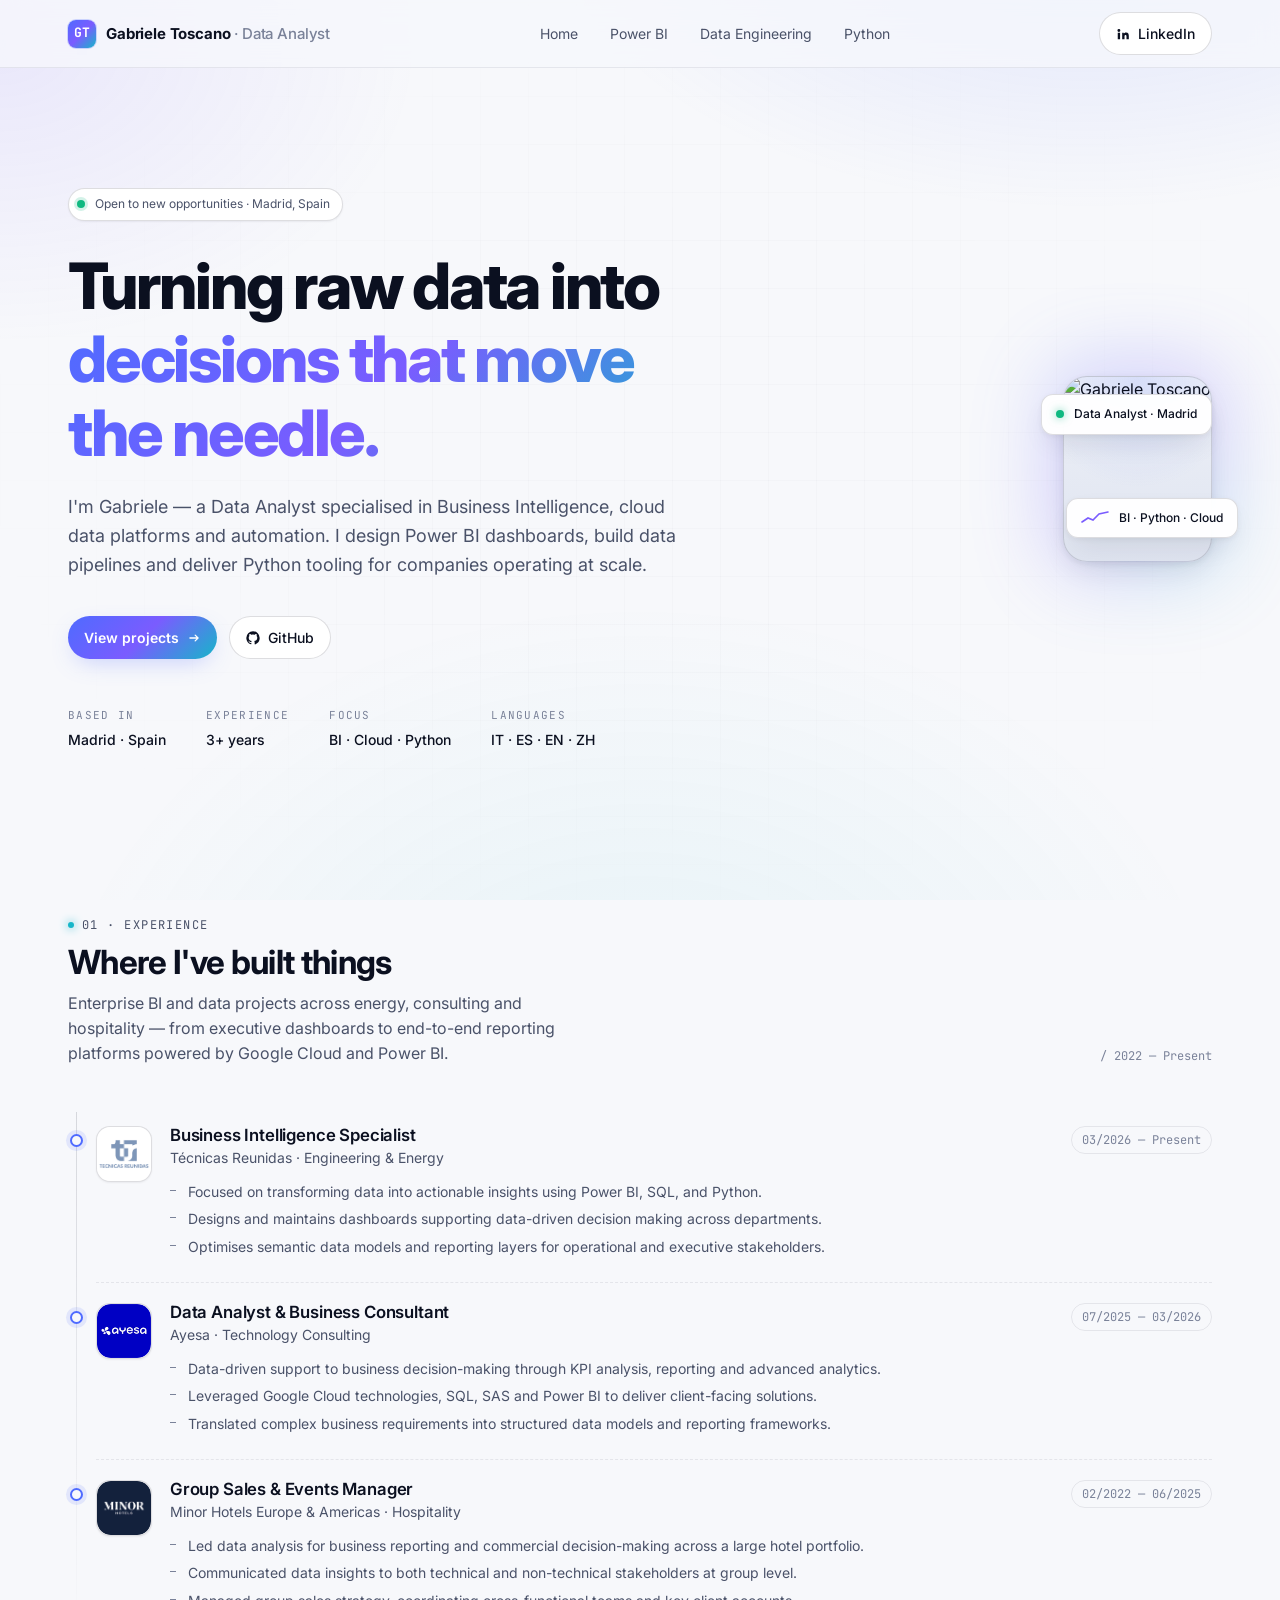
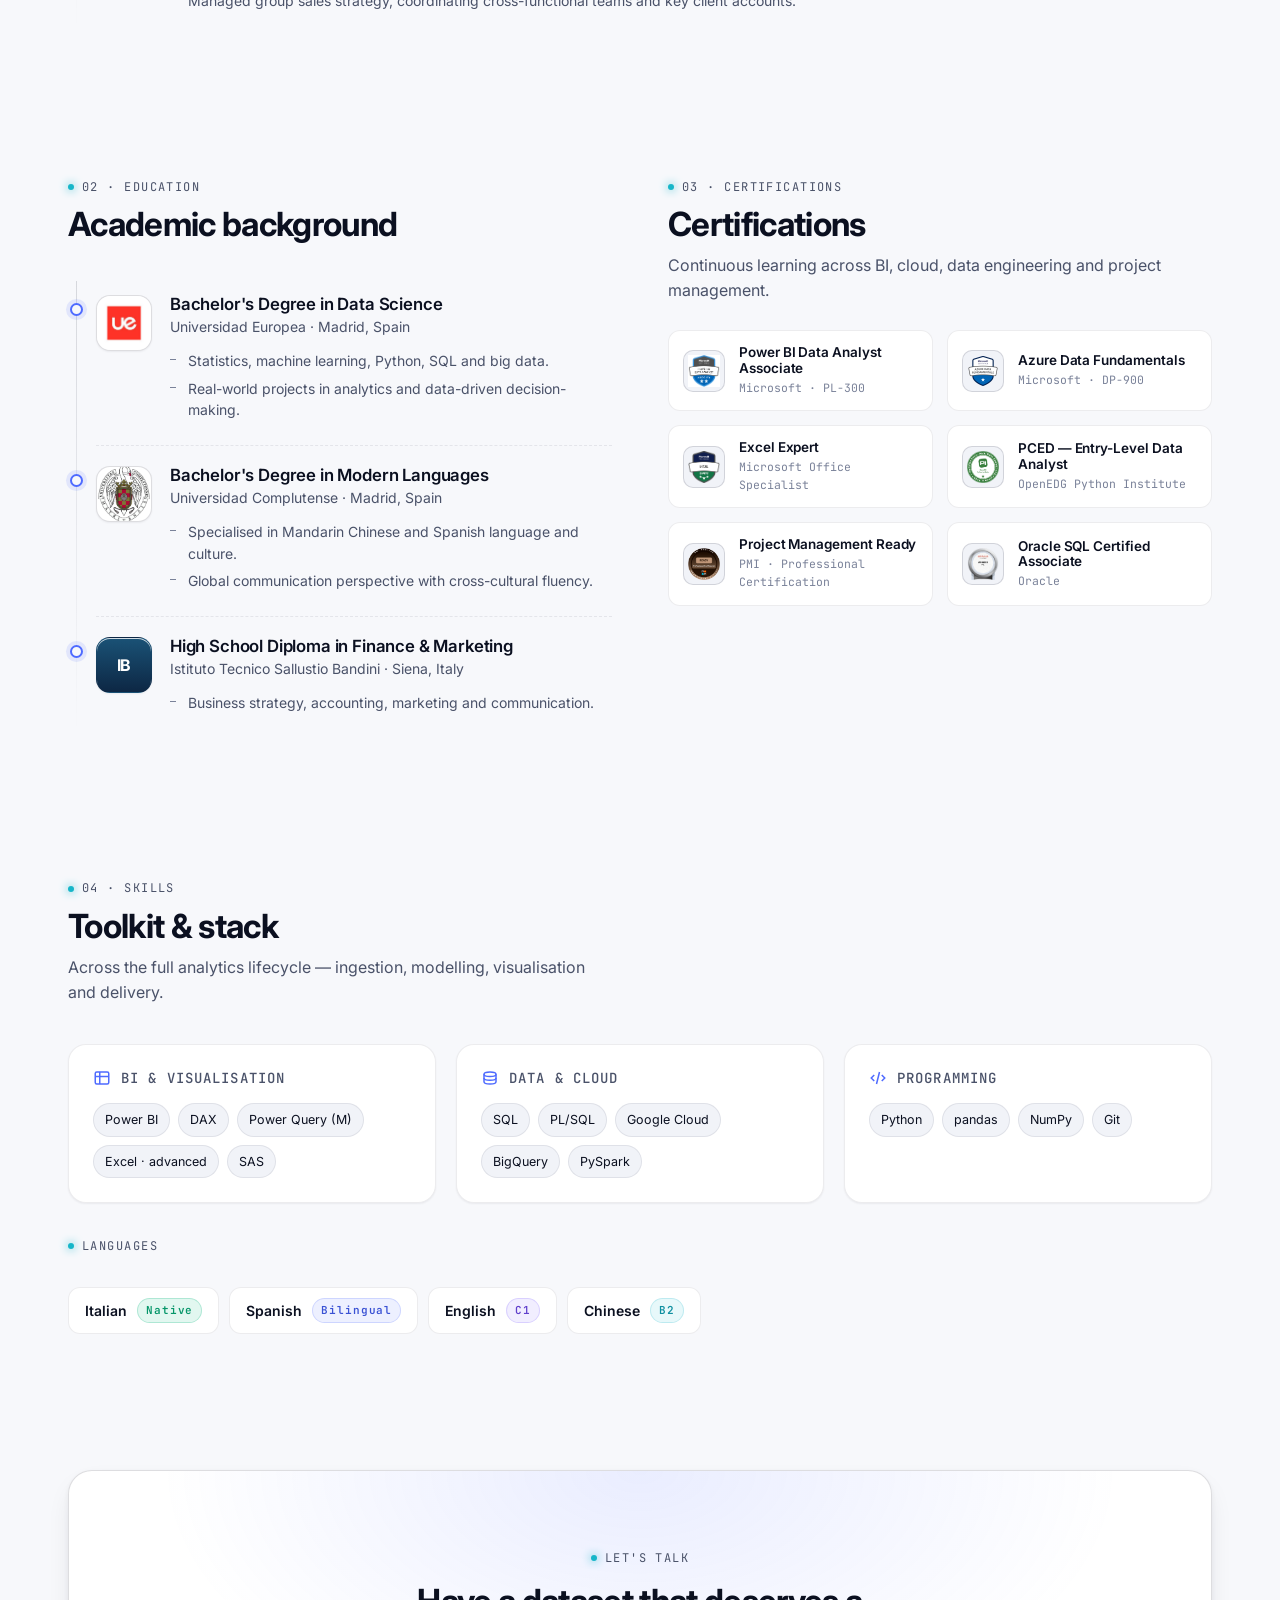
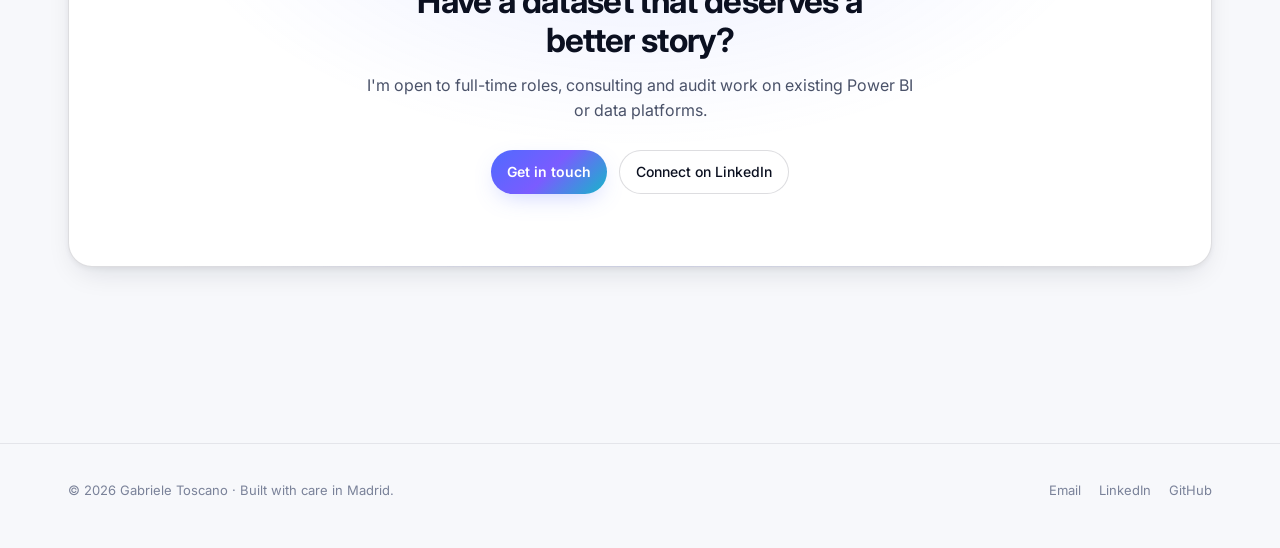
==== home/index.html @ cb08b503 "Add files via upload" ====
<!doctype html>
<html lang="en">
<head>
<meta charset="utf-8" />
<meta name="viewport" content="width=device-width, initial-scale=1" />
<title>Gabriele Toscano — Data Analyst</title>
<meta name="description" content="Data Analyst portfolio — Power BI, Data Engineering and Python projects." />
<link rel="stylesheet" href="../css/styles.css" />
</head>
<body>

<nav class="nav">
  <div class="nav-inner">
    <a class="brand" href="../home/" aria-label="Home">
      <span class="brand-mark">GT</span>
      <span class="brand-text">Gabriele Toscano <span>· Data Analyst</span></span>
    </a>
    <ul class="nav-links">
      <li><a data-nav="home" href="../home/">Home</a></li>
      <li><a data-nav="power-bi-projects" href="../power-bi-projects/">Power BI</a></li>
      <li><a data-nav="data-engineering-projects" href="../data-engineering-projects/">Data Engineering</a></li>
      <li><a data-nav="python-projects" href="../python-projects/">Python</a></li>
    </ul>
    <div class="nav-cta">
      <a class="btn btn-ghost" href="https://www.linkedin.com/in/gabriele-toscano-928188234/" target="_blank" rel="noopener" aria-label="LinkedIn">
        <svg viewBox="0 0 24 24" fill="currentColor"><path d="M4.98 3.5A2.5 2.5 0 1 1 4.97 8.5 2.5 2.5 0 0 1 4.98 3.5ZM3 9.75h4V21H3V9.75ZM9.5 9.75h3.83v1.54h.05c.53-1 1.84-2.06 3.79-2.06 4.05 0 4.8 2.66 4.8 6.13V21h-4v-4.7c0-1.12-.02-2.56-1.56-2.56-1.56 0-1.8 1.22-1.8 2.48V21h-4V9.75Z"/></svg>
        LinkedIn
      </a>
      <button class="nav-burger" aria-label="Menu">
        <svg width="18" height="14" viewBox="0 0 18 14" fill="none"><path d="M1 1h16M1 7h16M1 13h16" stroke="currentColor" stroke-width="2" stroke-linecap="round"/></svg>
      </button>
    </div>
    <ul class="nav-links-m">
      <li><a data-nav="home" href="../home/">Home</a></li>
      <li><a data-nav="power-bi-projects" href="../power-bi-projects/">Power BI Projects</a></li>
      <li><a data-nav="data-engineering-projects" href="../data-engineering-projects/">Data Engineering</a></li>
      <li><a data-nav="python-projects" href="../python-projects/">Python Projects</a></li>
    </ul>
  </div>
</nav>

<main>

  <!-- HERO -->
  <section class="hero">
    <div class="container hero-grid">
      <div>
        <div class="hero-eyebrow-status reveal">
          <span class="status-dot"></span>
          Open to new opportunities · Madrid, Spain
        </div>
        <h1 class="reveal d1">
          <span class="line">Turning raw data into</span>
          <span class="line grad-text">decisions that move the needle.</span>
        </h1>
        <p class="lead reveal d2">
          I'm Gabriele — a Data Analyst specialised in Business Intelligence, cloud data platforms and automation. I design Power BI dashboards, build data pipelines and deliver Python tooling for companies operating at scale.
        </p>
        <div class="hero-ctas reveal d3">
          <a class="btn btn-primary" href="../power-bi-projects/">
            View projects
            <svg viewBox="0 0 24 24" fill="none" stroke="currentColor" stroke-width="2.2"><path d="M5 12h14m0 0-5-5m5 5-5 5" stroke-linecap="round" stroke-linejoin="round"/></svg>
          </a>
          <a class="btn btn-ghost" href="https://github.com/gabrieleetoscano" target="_blank" rel="noopener">
            <svg viewBox="0 0 24 24" fill="currentColor"><path d="M12 .5A11.5 11.5 0 0 0 .5 12c0 5.08 3.29 9.39 7.86 10.91.58.1.79-.25.79-.56v-2c-3.2.7-3.88-1.36-3.88-1.36-.52-1.33-1.27-1.68-1.27-1.68-1.04-.71.08-.7.08-.7 1.15.08 1.75 1.18 1.75 1.18 1.02 1.75 2.68 1.25 3.33.95.1-.74.4-1.25.72-1.54-2.56-.29-5.25-1.28-5.25-5.71 0-1.26.45-2.29 1.18-3.1-.12-.29-.51-1.46.11-3.05 0 0 .97-.31 3.17 1.18a11 11 0 0 1 5.78 0c2.2-1.49 3.17-1.18 3.17-1.18.62 1.59.23 2.76.11 3.05.73.81 1.18 1.84 1.18 3.1 0 4.44-2.7 5.41-5.27 5.7.41.35.78 1.05.78 2.12v3.14c0 .31.21.67.8.56A11.5 11.5 0 0 0 23.5 12 11.5 11.5 0 0 0 12 .5Z"/></svg>
            GitHub
          </a>
        </div>
        <div class="hero-meta reveal d4">
          <div><span class="k">Based in</span><span class="v">Madrid · Spain</span></div>
          <div><span class="k">Experience</span><span class="v">3+ years</span></div>
          <div><span class="k">Focus</span><span class="v">BI · Cloud · Python</span></div>
          <div><span class="k">Languages</span><span class="v">IT · ES · EN · ZH</span></div>
        </div>
      </div>

      <div class="hero-viz reveal d2">
        <div class="hero-portrait">
          <img src="../assets/images/profile.png" alt="Gabriele Toscano" />
          <div class="hero-portrait-badge">
            <span style="width:8px;height:8px;background:#10B981;border-radius:50%;box-shadow:0 0 8px rgba(16,185,129,0.6);"></span>
            Data Analyst · Madrid
          </div>
          <div class="hero-portrait-chip">
            <svg class="spark" viewBox="0 0 28 16" fill="none"><path d="M1 12 L7 8 L12 10 L18 4 L27 2" stroke="#7A5CFF" stroke-width="1.6" fill="none" stroke-linecap="round"/></svg>
            <span>BI · Python · Cloud</span>
          </div>
        </div>
      </div>
    </div>
  </section>

  <!-- EXPERIENCE -->
  <section id="experience">
    <div class="container">
      <div class="section-head reveal">
        <div class="title">
          <span class="eyebrow">01 · Experience</span>
          <h2>Where I've built things</h2>
          <p>Enterprise BI and data projects across energy, consulting and hospitality — from executive dashboards to end-to-end reporting platforms powered by Google Cloud and Power BI.</p>
        </div>
        <div class="meta">/ 2022 — Present</div>
      </div>

      <div class="timeline">

        <div class="tl-item reveal">
          <div class="tl-row">
            <div class="tl-logo tl-logo-img">
              <img src="../assets/images/logo-tr.png" alt="Técnicas Reunidas" onerror="this.style.display='none';this.parentElement.classList.add('bg-tr');" />
              <span class="tl-fallback">TR</span>
            </div>
            <div class="tl-body">
              <h3>Business Intelligence Specialist</h3>
              <div class="sub">Técnicas Reunidas · Engineering &amp; Energy</div>
              <ul>
                <li>Focused on transforming data into actionable insights using Power BI, SQL, and Python.</li>
                <li>Designs and maintains dashboards supporting data-driven decision making across departments.</li>
                <li>Optimises semantic data models and reporting layers for operational and executive stakeholders.</li>
              </ul>
            </div>
            <div class="tl-period">03/2026 — Present</div>
          </div>
        </div>

        <div class="tl-item reveal">
          <div class="tl-row">
            <div class="tl-logo tl-logo-img">
              <img src="../assets/images/logo-ayesa.png" alt="Ayesa" onerror="this.style.display='none';this.parentElement.classList.add('bg-ayesa');" />
              <span class="tl-fallback">AY</span>
            </div>
            <div class="tl-body">
              <h3>Data Analyst &amp; Business Consultant</h3>
              <div class="sub">Ayesa · Technology Consulting</div>
              <ul>
                <li>Data-driven support to business decision-making through KPI analysis, reporting and advanced analytics.</li>
                <li>Leveraged Google Cloud technologies, SQL, SAS and Power BI to deliver client-facing solutions.</li>
                <li>Translated complex business requirements into structured data models and reporting frameworks.</li>
              </ul>
            </div>
            <div class="tl-period">07/2025 — 03/2026</div>
          </div>
        </div>

        <div class="tl-item reveal">
          <div class="tl-row">
            <div class="tl-logo tl-logo-img">
              <img src="../assets/images/logo-minor.png" alt="Minor Hotels" onerror="this.style.display='none';this.parentElement.classList.add('bg-minor');" />
              <span class="tl-fallback">MH</span>
            </div>
            <div class="tl-body">
              <h3>Group Sales &amp; Events Manager</h3>
              <div class="sub">Minor Hotels Europe &amp; Americas · Hospitality</div>
              <ul>
                <li>Led data analysis for business reporting and commercial decision-making across a large hotel portfolio.</li>
                <li>Communicated data insights to both technical and non-technical stakeholders at group level.</li>
                <li>Managed group sales strategy, coordinating cross-functional teams and key client accounts.</li>
              </ul>
            </div>
            <div class="tl-period">02/2022 — 06/2025</div>
          </div>
        </div>

      </div>
    </div>
  </section>

  <!-- EDUCATION + CERTIFICATIONS -->
  <section id="background">
    <div class="container">
      <div class="grid-2">

        <div class="reveal">
          <span class="eyebrow">02 · Education</span>
          <h2 style="margin-top:8px">Academic background</h2>

          <div class="timeline" style="margin-top:32px">
            <div class="tl-item">
              <div class="tl-row">
                <div class="tl-logo tl-logo-img">
                  <img src="../assets/images/logo-ue.png" alt="Universidad Europea" onerror="this.style.display='none';this.parentElement.classList.add('bg-ue');" />
                  <span class="tl-fallback">UE</span>
                </div>
                <div class="tl-body">
                  <h3>Bachelor's Degree in Data Science</h3>
                  <div class="sub">Universidad Europea · Madrid, Spain</div>
                  <ul>
                    <li>Statistics, machine learning, Python, SQL and big data.</li>
                    <li>Real-world projects in analytics and data-driven decision-making.</li>
                  </ul>
                </div>
              </div>
            </div>
            <div class="tl-item">
              <div class="tl-row">
                <div class="tl-logo tl-logo-img">
                  <img src="../assets/images/logo-ucm.png" alt="Universidad Complutense" onerror="this.style.display='none';this.parentElement.classList.add('bg-ucm');" />
                  <span class="tl-fallback">UCM</span>
                </div>
                <div class="tl-body">
                  <h3>Bachelor's Degree in Modern Languages</h3>
                  <div class="sub">Universidad Complutense · Madrid, Spain</div>
                  <ul>
                    <li>Specialised in Mandarin Chinese and Spanish language and culture.</li>
                    <li>Global communication perspective with cross-cultural fluency.</li>
                  </ul>
                </div>
              </div>
            </div>
            <div class="tl-item">
              <div class="tl-row">
                <div class="tl-logo bg-bandini">
                  <span>IB</span>
                </div>
                <div class="tl-body">
                  <h3>High School Diploma in Finance &amp; Marketing</h3>
                  <div class="sub">Istituto Tecnico Sallustio Bandini · Siena, Italy</div>
                  <ul>
                    <li>Business strategy, accounting, marketing and communication.</li>
                  </ul>
                </div>
              </div>
            </div>
          </div>
        </div>

        <div class="reveal d1">
          <span class="eyebrow">03 · Certifications</span>
          <h2 style="margin-top:8px">Certifications</h2>
          <p style="margin-top:10px">Continuous learning across BI, cloud, data engineering and project management.</p>

          <div class="cert-grid" style="margin-top:28px">
            <div class="cert">
              <div class="cert-logo cert-logo-img">
                <img src="../assets/images/badge-powerbi.png" alt="Power BI Data Analyst" onerror="this.style.display='none';this.parentElement.classList.add('bg-ms');this.parentElement.innerHTML+='<span>PL-300</span>';" />
              </div>
              <div class="cert-body"><h4>Power BI Data Analyst Associate</h4><p>Microsoft · PL-300</p></div>
            </div>
            <div class="cert">
              <div class="cert-logo cert-logo-img">
                <img src="../assets/images/badge-azure.png" alt="Azure Data Fundamentals" onerror="this.style.display='none';this.parentElement.classList.add('bg-ms');this.parentElement.innerHTML+='<span>DP-900</span>';" />
              </div>
              <div class="cert-body"><h4>Azure Data Fundamentals</h4><p>Microsoft · DP-900</p></div>
            </div>
            <div class="cert">
              <div class="cert-logo cert-logo-img">
                <img src="../assets/images/badge-excel.png" alt="Excel Expert" onerror="this.style.display='none';this.parentElement.classList.add('bg-mos');this.parentElement.innerHTML+='<span>MOS</span>';" />
              </div>
              <div class="cert-body"><h4>Excel Expert</h4><p>Microsoft Office Specialist</p></div>
            </div>
            <div class="cert">
              <div class="cert-logo cert-logo-img">
                <img src="../assets/images/badge-pced.png" alt="PCED Python Institute" onerror="this.style.display='none';this.parentElement.classList.add('bg-openedg');this.parentElement.innerHTML+='<span>PCED</span>';" />
              </div>
              <div class="cert-body"><h4>PCED — Entry-Level Data Analyst</h4><p>OpenEDG Python Institute</p></div>
            </div>
            <div class="cert">
              <div class="cert-logo cert-logo-img">
                <img src="../assets/images/badge-pmi.png" alt="PMI Project Management Ready" onerror="this.style.display='none';this.parentElement.classList.add('bg-pmi');this.parentElement.innerHTML+='<span>PMI</span>';" />
              </div>
              <div class="cert-body"><h4>Project Management Ready</h4><p>PMI · Professional Certification</p></div>
            </div>
            <div class="cert">
              <div class="cert-logo cert-logo-img">
                <img src="../assets/images/badge-oracle.png" alt="Oracle SQL Associate" onerror="this.style.display='none';this.parentElement.classList.add('bg-oracle');this.parentElement.innerHTML+='<span>OCA</span>';" />
              </div>
              <div class="cert-body"><h4>Oracle SQL Certified Associate</h4><p>Oracle</p></div>
            </div>
          </div>
        </div>

      </div>
    </div>
  </section>

  <!-- SKILLS -->
  <section id="skills">
    <div class="container">
      <div class="section-head reveal">
        <div class="title">
          <span class="eyebrow">04 · Skills</span>
          <h2>Toolkit &amp; stack</h2>
          <p>Across the full analytics lifecycle — ingestion, modelling, visualisation and delivery.</p>
        </div>
      </div>

      <div class="skill-groups">
        <div class="skill-card reveal">
          <h3><svg class="ic" viewBox="0 0 24 24" fill="none" stroke="currentColor" stroke-width="2"><rect x="3" y="4" width="18" height="16" rx="2"/><path d="M3 10h18M9 4v16"/></svg>BI &amp; Visualisation</h3>
          <div class="chips">
            <span class="chip">Power BI</span>
            <span class="chip">DAX</span>
            <span class="chip">Power Query (M)</span>
            <span class="chip">Excel · advanced</span>
            <span class="chip">SAS</span>
          </div>
        </div>
        <div class="skill-card reveal d1">
          <h3><svg class="ic" viewBox="0 0 24 24" fill="none" stroke="currentColor" stroke-width="2"><path d="M4 7c0-1.66 3.58-3 8-3s8 1.34 8 3-3.58 3-8 3-8-1.34-8-3Z"/><path d="M4 7v5c0 1.66 3.58 3 8 3s8-1.34 8-3V7"/><path d="M4 12v5c0 1.66 3.58 3 8 3s8-1.34 8-3v-5"/></svg>Data &amp; Cloud</h3>
          <div class="chips">
            <span class="chip">SQL</span>
            <span class="chip">PL/SQL</span>
            <span class="chip">Google Cloud</span>
            <span class="chip">BigQuery</span>
            <span class="chip">PySpark</span>
          </div>
        </div>
        <div class="skill-card reveal d2">
          <h3><svg class="ic" viewBox="0 0 24 24" fill="none" stroke="currentColor" stroke-width="2"><path d="M7 8l-4 4 4 4M17 8l4 4-4 4M14 4l-4 16"/></svg>Programming</h3>
          <div class="chips">
            <span class="chip">Python</span>
            <span class="chip">pandas</span>
            <span class="chip">NumPy</span>
            <span class="chip">Git</span>
          </div>
        </div>
      </div>

      <div class="lang-row reveal" style="margin-top:28px">
        <span class="eyebrow" style="margin-bottom:18px;display:inline-flex;">Languages</span>
        <div class="lang-chips">
          <div class="lang-chip"><span class="lang-name">Italian</span><span class="lang-level native">Native</span></div>
          <div class="lang-chip"><span class="lang-name">Spanish</span><span class="lang-level bilingual">Bilingual</span></div>
          <div class="lang-chip"><span class="lang-name">English</span><span class="lang-level c1">C1</span></div>
          <div class="lang-chip"><span class="lang-name">Chinese</span><span class="lang-level b2">B2</span></div>
        </div>
      </div>
    </div>
  </section>

  <!-- CTA -->
  <section>
    <div class="container">
      <div class="reveal" style="
        text-align:center;
        padding:72px 32px;
        border-radius: var(--r-xl);
        background:
          radial-gradient(60% 100% at 50% 0%, rgba(79,107,255,0.12), transparent 70%),
          #FFFFFF;
        border: 1px solid var(--border-strong);
        box-shadow: var(--shadow-2);
      ">
        <span class="eyebrow">Let's talk</span>
        <h2 style="margin-top:14px; max-width: 22ch; margin-inline: auto;">Have a dataset that deserves a better story?</h2>
        <p style="margin-top:14px; max-width: 56ch; margin-inline:auto;">I'm open to full-time roles, consulting and audit work on existing Power BI or data platforms.</p>
        <div style="margin-top:28px; display:inline-flex; gap:12px; flex-wrap:wrap; justify-content:center;">
          <a class="btn btn-primary" href="mailto:gabrieleetoscano@outlook.it">Get in touch</a>
          <a class="btn btn-ghost" href="https://www.linkedin.com/in/gabriele-toscano-928188234/" target="_blank" rel="noopener">Connect on LinkedIn</a>
        </div>
      </div>
    </div>
  </section>

</main>

<footer class="footer">
  <div class="container">
    <div>© 2026 Gabriele Toscano · Built with care in Madrid.</div>
    <div class="footer-links">
      <a href="mailto:gabrieleetoscano@outlook.it">Email</a>
      <a href="https://www.linkedin.com/in/gabriele-toscano-928188234/" target="_blank" rel="noopener">LinkedIn</a>
      <a href="https://github.com/gabrieleetoscano" target="_blank" rel="noopener">GitHub</a>
    </div>
  </div>
</footer>

<script src="../js/main.js"></script>
</body>
</html>
---- css/styles.css ----
/* =========================================================
   Gabriele Toscano — Portfolio
   Premium tech / SaaS aesthetic — dark soft
   ========================================================= */

@import url('https://fonts.googleapis.com/css2?family=Inter:wght@400;500;600;700;800&family=JetBrains+Mono:wght@400;500&display=swap');

/* ---------- Tokens ---------- */
:root {
  /* Surfaces — light */
  --bg: #F7F8FB;
  --bg-elev: #FFFFFF;
  --surface: #FFFFFF;
  --surface-2: #F1F3F8;
  --border: rgba(14, 20, 40, 0.08);
  --border-strong: rgba(14, 20, 40, 0.14);

  /* Text */
  --text: #0B1020;
  --text-dim: #4A5269;
  --text-mute: #7A8299;

  /* Accents */
  --accent: #4F6BFF;           /* cornflower blue */
  --accent-2: #7A5CFF;         /* violet */
  --accent-3: #16B6C9;         /* cyan */
  --accent-glow: rgba(79, 107, 255, 0.35);

  /* Gradients */
  --grad-brand: linear-gradient(135deg, #4F6BFF 0%, #7A5CFF 50%, #16B6C9 100%);
  --grad-brand-soft: linear-gradient(135deg, rgba(79,107,255,0.10), rgba(122,92,255,0.08) 50%, rgba(22,182,201,0.10));

  /* Radii / Shadows */
  --r-sm: 8px;
  --r-md: 12px;
  --r-lg: 18px;
  --r-xl: 24px;
  --shadow-1: 0 1px 0 rgba(255,255,255,0.8) inset, 0 1px 2px rgba(14,20,40,0.06);
  --shadow-2: 0 12px 30px -10px rgba(14,20,40,0.14), 0 2px 6px rgba(14,20,40,0.06);
  --shadow-glow: 0 0 0 1px rgba(79,107,255,0.25), 0 14px 40px -12px rgba(79,107,255,0.35);

  /* Layout */
  --nav-h: 68px;
  --container: 1200px;
}

/* ---------- Reset ---------- */
*, *::before, *::after { box-sizing: border-box; }
html, body { margin: 0; padding: 0; }
html { scroll-behavior: smooth; }
body {
  font-family: 'Inter', system-ui, -apple-system, sans-serif;
  background: var(--bg);
  color: var(--text);
  font-size: 16px;
  line-height: 1.55;
  -webkit-font-smoothing: antialiased;
  text-rendering: optimizeLegibility;
  overflow-x: hidden;
}
a { color: inherit; text-decoration: none; }
img, svg { display: block; max-width: 100%; }
button { font-family: inherit; cursor: pointer; border: 0; background: none; color: inherit; }

/* ---------- Background atmosphere ---------- */
body::before {
  content: "";
  position: fixed;
  inset: 0;
  background:
    radial-gradient(900px 500px at 85% -10%, rgba(79,107,255,0.14), transparent 60%),
    radial-gradient(700px 500px at 0% 5%, rgba(122,92,255,0.10), transparent 60%),
    radial-gradient(1000px 800px at 50% 120%, rgba(22,182,201,0.08), transparent 60%);
  pointer-events: none;
  z-index: 0;
}
body::after {
  content: "";
  position: fixed;
  inset: 0;
  background-image:
    linear-gradient(rgba(14,20,40,0.035) 1px, transparent 1px),
    linear-gradient(90deg, rgba(14,20,40,0.035) 1px, transparent 1px);
  background-size: 48px 48px;
  -webkit-mask-image: radial-gradient(ellipse at center, #000 30%, transparent 80%);
          mask-image: radial-gradient(ellipse at center, #000 30%, transparent 80%);
  opacity: 0.5;
  pointer-events: none;
  z-index: 0;
}
main, nav, footer { position: relative; z-index: 1; }

/* ---------- Typography ---------- */
h1, h2, h3, h4 { font-weight: 700; letter-spacing: -0.02em; line-height: 1.15; margin: 0; }
h1 { font-size: clamp(2.4rem, 5vw, 4.25rem); letter-spacing: -0.035em; font-weight: 800; }
h2 { font-size: clamp(1.6rem, 2.6vw, 2.4rem); }
h3 { font-size: 1.2rem; font-weight: 600; letter-spacing: -0.01em; }
p { margin: 0; color: var(--text-dim); }

.mono { font-family: 'JetBrains Mono', ui-monospace, monospace; }
.eyebrow {
  display: inline-flex; align-items: center; gap: 8px;
  font-family: 'JetBrains Mono', monospace;
  font-size: 12px; letter-spacing: 0.12em; text-transform: uppercase;
  color: var(--text-dim);
}
.eyebrow::before {
  content: ""; width: 6px; height: 6px; border-radius: 50%;
  background: var(--accent-3); box-shadow: 0 0 10px var(--accent-3);
}

.grad-text {
  background: var(--grad-brand);
  -webkit-background-clip: text;
  background-clip: text;
  color: transparent;
}

/* ---------- Layout ---------- */
.container {
  max-width: var(--container);
  margin: 0 auto;
  padding: 0 28px;
}
section { padding: 96px 0; }
section + section { padding-top: 40px; }

/* ---------- Navbar ---------- */
.nav {
  position: sticky;
  top: 0;
  z-index: 50;
  height: var(--nav-h);
  backdrop-filter: saturate(160%) blur(14px);
  -webkit-backdrop-filter: saturate(160%) blur(14px);
  background: rgba(247, 248, 251, 0.78);
  border-bottom: 1px solid var(--border);
}
.nav-inner {
  max-width: var(--container);
  margin: 0 auto;
  padding: 0 28px;
  height: 100%;
  display: flex;
  align-items: center;
  justify-content: space-between;
  gap: 24px;
}
.brand {
  display: flex; align-items: center; gap: 10px;
  font-weight: 700; letter-spacing: -0.01em;
}
.brand-mark {
  width: 28px; height: 28px;
  border-radius: 8px;
  background: var(--grad-brand);
  display: grid; place-items: center;
  font-family: 'JetBrains Mono', monospace;
  font-weight: 700; font-size: 13px;
  color: #FFFFFF;
  box-shadow: var(--shadow-glow);
}
.brand-text { font-size: 15px; white-space: nowrap; }
.brand-text span { color: var(--text-mute); font-weight: 500; }

.nav-links {
  display: flex; align-items: center; gap: 4px;
  list-style: none; margin: 0; padding: 0;
}
.nav-links a {
  padding: 8px 14px;
  font-size: 14px;
  color: var(--text-dim);
  border-radius: 999px;
  white-space: nowrap;
  transition: color .2s, background .2s;
}
.nav-links a:hover { color: var(--text); background: rgba(14,20,40,0.05); }
.nav-links a.active {
  color: var(--text);
  background: #FFFFFF;
  box-shadow: inset 0 0 0 1px var(--border-strong), 0 1px 2px rgba(14,20,40,0.05);
}

.nav-cta {
  display: flex; align-items: center; gap: 10px;
}
.btn {
  display: inline-flex; align-items: center; gap: 8px;
  padding: 10px 16px;
  border-radius: 999px;
  font-size: 14px; font-weight: 500;
  white-space: nowrap;
  transition: transform .15s ease, background .2s, box-shadow .2s, border-color .2s;
}
.btn:hover { transform: translateY(-1px); }
.btn-ghost {
  color: var(--text);
  border: 1px solid var(--border-strong);
  background: #FFFFFF;
}
.btn-ghost:hover { border-color: rgba(14,20,40,0.25); background: #FFFFFF; box-shadow: var(--shadow-1); }
.btn-primary {
  color: #FFFFFF;
  background: var(--grad-brand);
  font-weight: 600;
  box-shadow: 0 8px 24px -8px var(--accent-glow);
}
.btn-primary:hover { box-shadow: 0 12px 32px -8px var(--accent-glow); }
.btn svg { width: 14px; height: 14px; }

.nav-burger { display: none; }
.nav-links-m { display: none; }

/* ---------- Hero ---------- */
.hero { padding-top: 120px; padding-bottom: 120px; }
.hero-grid {
  display: grid;
  grid-template-columns: 1.4fr 1fr;
  gap: 72px;
  align-items: center;
}
.hero-eyebrow-status {
  display: inline-flex; align-items: center; gap: 10px;
  padding: 6px 12px 6px 8px;
  border: 1px solid var(--border-strong);
  border-radius: 999px;
  background: #FFFFFF;
  font-size: 12px; color: var(--text-dim);
  margin-bottom: 28px;
  box-shadow: var(--shadow-1);
}
.status-dot {
  width: 8px; height: 8px; border-radius: 50%;
  background: #10B981;
  box-shadow: 0 0 0 3px rgba(16, 185, 129, 0.18);
  animation: pulse 2.4s infinite;
}
@keyframes pulse {
  0%,100% { box-shadow: 0 0 0 3px rgba(16,185,129,0.18); }
  50%     { box-shadow: 0 0 0 6px rgba(16,185,129,0.04); }
}
.hero h1 span.line { display: block; }
.hero p.lead {
  margin-top: 24px;
  font-size: 1.125rem;
  color: var(--text-dim);
  max-width: 58ch;
  line-height: 1.6;
}
.hero-ctas { margin-top: 36px; display: flex; gap: 12px; flex-wrap: wrap; }
.hero-meta {
  margin-top: 48px;
  display: flex; gap: 40px; flex-wrap: wrap;
}
.hero-meta div { display: flex; flex-direction: column; gap: 4px; }
.hero-meta .k { font-family: 'JetBrains Mono', monospace; font-size: 11px; letter-spacing: .12em; text-transform: uppercase; color: var(--text-mute); }
.hero-meta .v { font-size: 14px; color: var(--text); font-weight: 500; }

/* Hero portrait */
.hero-portrait {
  position: relative;
  aspect-ratio: 4/5;
  max-width: 440px;
  margin-left: auto;
  border-radius: var(--r-xl);
  overflow: visible;
}
.hero-portrait img {
  width: 100%;
  height: 100%;
  object-fit: cover;
  border-radius: var(--r-xl);
  border: 1px solid var(--border-strong);
  box-shadow: var(--shadow-2);
  background:
    radial-gradient(120% 100% at 50% 0%, rgba(79,107,255,0.14), transparent 60%),
    linear-gradient(180deg, #EEF1F8 0%, #DFE4F0 100%);
}
.hero-portrait::before {
  content: "";
  position: absolute;
  inset: -14px;
  border-radius: calc(var(--r-xl) + 14px);
  background: var(--grad-brand);
  filter: blur(40px);
  opacity: 0.25;
  z-index: -1;
}
.hero-portrait-badge,
.hero-portrait-chip {
  position: absolute;
  padding: 10px 14px;
  border-radius: 12px;
  background: rgba(255,255,255,0.95);
  backdrop-filter: blur(10px);
  border: 1px solid var(--border-strong);
  box-shadow: var(--shadow-2);
  font-size: 12px;
  color: var(--text);
  display: flex; align-items: center; gap: 10px;
  font-weight: 500;
}
.hero-portrait-badge { top: 18px; left: -22px; animation: floaty 5s ease-in-out infinite; }
.hero-portrait-chip  { bottom: 24px; right: -26px; animation: floaty 6s ease-in-out infinite reverse; }
.hero-portrait-chip .spark { width: 28px; height: 16px; }

.hero-viz {
  position: relative;
  aspect-ratio: 4/5;
  max-width: 440px;
  margin-left: auto;
}
.viz-card {
  position: absolute; inset: 0;
  border-radius: var(--r-lg);
  background: linear-gradient(180deg, #FFFFFF 0%, #FBFCFE 100%);
  border: 1px solid var(--border-strong);
  box-shadow: var(--shadow-2);
  overflow: hidden;
  padding: 20px;
  display: flex; flex-direction: column; gap: 16px;
}
.viz-card::before {
  content: ""; position: absolute; inset: -1px;
  border-radius: var(--r-lg);
  padding: 1px;
  background: linear-gradient(180deg, rgba(79,107,255,0.35), transparent 40%);
  -webkit-mask: linear-gradient(#000 0 0) content-box, linear-gradient(#000 0 0);
  -webkit-mask-composite: xor; mask-composite: exclude;
  pointer-events: none;
}
.viz-head { display: flex; align-items: center; justify-content: space-between; }
.viz-title { font-size: 13px; color: var(--text-dim); font-family: 'JetBrains Mono', monospace; }
.viz-dots { display: flex; gap: 6px; }
.viz-dots i { width: 9px; height: 9px; border-radius: 50%; background: #D7DBE5; display: block; }

.viz-kpis { display: grid; grid-template-columns: repeat(2, 1fr); gap: 10px; }
.kpi {
  padding: 12px;
  background: var(--surface-2);
  border: 1px solid var(--border);
  border-radius: var(--r-md);
}
.kpi .lbl { font-size: 10.5px; letter-spacing: .1em; text-transform: uppercase; color: var(--text-mute); }
.kpi .val { font-size: 22px; font-weight: 700; letter-spacing: -0.02em; margin-top: 4px; }
.kpi .delta { font-size: 11px; color: #10B981; margin-top: 2px; font-family: 'JetBrains Mono', monospace; }
.kpi .delta.neg { color: #EF4444; }

.viz-chart {
  flex: 1;
  border-radius: var(--r-md);
  border: 1px solid var(--border);
  background: var(--surface-2);
  position: relative; padding: 14px;
  overflow: hidden;
}
.viz-chart svg { width: 100%; height: 100%; }
.viz-chart .grid-line { stroke: rgba(14,20,40,0.06); }

.viz-float {
  position: absolute;
  padding: 10px 14px;
  border-radius: 12px;
  background: rgba(255,255,255,0.95);
  backdrop-filter: blur(10px);
  border: 1px solid var(--border-strong);
  box-shadow: var(--shadow-2);
  font-size: 12px;
  color: var(--text);
  display: flex; align-items: center; gap: 10px;
}
.viz-float-1 { top: -14px; left: -22px; animation: floaty 5s ease-in-out infinite; }
.viz-float-2 { bottom: 30px; right: -28px; animation: floaty 6s ease-in-out infinite reverse; }
@keyframes floaty {
  0%,100% { transform: translateY(0); }
  50%     { transform: translateY(-6px); }
}
.viz-float .spark {
  width: 28px; height: 16px;
}

/* ---------- Section header ---------- */
.section-head {
  display: flex; align-items: end; justify-content: space-between;
  gap: 24px;
  margin-bottom: 40px;
}
.section-head .title h2 { margin-top: 8px; }
.section-head .title p { margin-top: 10px; max-width: 52ch; }
.section-head .meta { color: var(--text-mute); font-family: 'JetBrains Mono', monospace; font-size: 12px; }

/* ---------- Timeline ---------- */
.timeline {
  position: relative;
  padding-left: 28px;
}
.timeline::before {
  content: ""; position: absolute; left: 8px; top: 6px; bottom: 6px;
  width: 1px; background: linear-gradient(180deg, var(--border-strong), transparent);
}
.tl-item { position: relative; padding: 20px 0 24px; }
.tl-item + .tl-item { border-top: 1px dashed var(--border); }
.tl-item::before {
  content: ""; position: absolute; left: -26px; top: 28px;
  width: 13px; height: 13px; border-radius: 50%;
  background: var(--bg);
  border: 2px solid var(--accent);
  box-shadow: 0 0 0 4px rgba(79,107,255,0.12);
}
.tl-row {
  display: grid;
  grid-template-columns: 56px 1fr auto;
  gap: 18px;
  align-items: start;
}
.tl-logo {
  width: 56px; height: 56px;
  border-radius: 14px;
  display: grid; place-items: center;
  background: var(--surface);
  border: 1px solid var(--border-strong);
  font-weight: 700;
  letter-spacing: -0.01em;
  box-shadow: var(--shadow-1);
  overflow: hidden;
  position: relative;
}
.tl-logo .mono-mark {
  font-family: 'JetBrains Mono', monospace;
  font-size: 18px;
  background: var(--grad-brand);
  -webkit-background-clip: text; background-clip: text;
  color: transparent;
}
.tl-body h3 { font-size: 1.05rem; }
.tl-body .sub { color: var(--text-dim); font-size: 14px; margin-top: 2px; }
.tl-body ul {
  margin: 12px 0 0; padding: 0; list-style: none;
  display: flex; flex-direction: column; gap: 6px;
}
.tl-body ul li {
  font-size: 14px; color: var(--text-dim);
  padding-left: 18px; position: relative;
}
.tl-body ul li::before {
  content: ""; position: absolute; left: 0; top: 9px;
  width: 6px; height: 1px; background: var(--text-mute);
}
.tl-period {
  font-family: 'JetBrains Mono', monospace;
  font-size: 12px; color: var(--text-mute);
  padding: 4px 10px;
  border: 1px solid var(--border);
  border-radius: 999px;
  white-space: nowrap;
}

/* ---------- Two column grid for education + certs ---------- */
.grid-2 {
  display: grid; grid-template-columns: repeat(2, 1fr); gap: 56px;
}

/* ---------- Certifications ---------- */
.cert-grid {
  display: grid;
  grid-template-columns: repeat(auto-fill, minmax(240px, 1fr));
  gap: 14px;
}
.cert {
  display: flex; align-items: center; gap: 14px;
  padding: 14px;
  background: var(--surface);
  border: 1px solid var(--border);
  border-radius: var(--r-md);
  transition: border-color .2s, transform .2s, background .2s;
}
.cert:hover { border-color: var(--border-strong); transform: translateY(-2px); background: var(--surface-2); }
.cert-logo {
  flex: 0 0 auto;
  width: 42px; height: 42px;
  border-radius: 10px;
  display: grid; place-items: center;
  font-family: 'JetBrains Mono', monospace;
  font-weight: 700; font-size: 12px;
  background: var(--surface-2);
  border: 1px solid var(--border-strong);
  color: var(--text);
}
.cert-body h4 { font-size: 13.5px; font-weight: 600; margin: 0; letter-spacing: -0.005em; }
.cert-body p { font-size: 11.5px; color: var(--text-mute); margin-top: 2px; font-family: 'JetBrains Mono', monospace; }

/* Image-based logo containers */
.tl-logo-img {
  position: relative;
  overflow: hidden;
  background: var(--surface);
}
.tl-logo-img img {
  position: absolute; inset: 0;
  width: 100%; height: 100%;
  object-fit: cover;
  border-radius: 14px;
}
.tl-fallback {
  font-family: 'JetBrains Mono', monospace;
  font-size: 14px;
  font-weight: 700;
  background: var(--grad-brand);
  -webkit-background-clip: text; background-clip: text;
  color: transparent;
}
.tl-logo-img img + .tl-fallback { display: none; }

.cert-logo-img {
  position: relative;
  overflow: hidden;
  background: var(--surface-2);
}
.cert-logo-img img {
  position: absolute; inset: 0;
  width: 100%; height: 100%;
  object-fit: contain;
  padding: 4px;
}

/* Languages row */
.lang-row { margin-top: 28px; }
.lang-chips {
  display: flex; flex-wrap: wrap; gap: 10px;
  margin-top: 14px;
}
.lang-chip {
  display: flex; align-items: center; gap: 10px;
  padding: 10px 16px;
  background: var(--surface);
  border: 1px solid var(--border);
  border-radius: var(--r-md);
  transition: border-color .2s, transform .2s;
}
.lang-chip:hover { border-color: var(--border-strong); transform: translateY(-1px); }
.lang-name { font-size: 14px; font-weight: 600; color: var(--text); }
.lang-level {
  font-family: 'JetBrains Mono', monospace;
  font-size: 11px; letter-spacing: .08em;
  padding: 3px 8px; border-radius: 999px;
  font-weight: 600;
}
.lang-level.native   { background: rgba(16,185,129,0.12); color: #059669; border: 1px solid rgba(16,185,129,0.25); }
.lang-level.bilingual{ background: rgba(79,107,255,0.10); color: #3A52D4; border: 1px solid rgba(79,107,255,0.20); }
.lang-level.c1       { background: rgba(122,92,255,0.10); color: #6040cc; border: 1px solid rgba(122,92,255,0.20); }
.lang-level.b1       { background: rgba(22,182,201,0.10); color: #0e8fa0; border: 1px solid rgba(22,182,201,0.20); }
.lang-level.b2       { background: rgba(22,182,201,0.10); color: #0e8fa0; border: 1px solid rgba(22,182,201,0.20); }

/* Brand color tiles */
.bg-ms      { background: linear-gradient(180deg, #2a2a2a, #111); color: #fff; border-color: transparent; }
.bg-ayesa   { background: linear-gradient(180deg, #1a0099, #0d0055); color: #fff; border-color: transparent; }
.bg-tr      { background: linear-gradient(180deg, #3a8bc4, #1a5f90); color: #fff; border-color: transparent; }
.bg-minor   { background: linear-gradient(180deg, #1a2744, #0d1530); color: #fff; border-color: transparent; }
.bg-ue      { background: linear-gradient(180deg, #e63329, #c0241a); color: #fff; border-color: transparent; }
.bg-ucm     { background: linear-gradient(180deg, #7a1a1a, #4e0f0f); color: #fff; border-color: transparent; }
.bg-bandini { background: linear-gradient(180deg, #1a5276, #0d2744); color: #fff; border-color: transparent; }
.bg-oracle  { background: linear-gradient(180deg, #c74634, #9e2d1e); color: #fff; border-color: transparent; }
.bg-pmi     { background: linear-gradient(180deg, #5c3317, #3d1f0d); color: #fff; border-color: transparent; }
.bg-openedg { background: linear-gradient(180deg, #2d7a22, #1a5514); color: #fff; border-color: transparent; }
.bg-mos     { background: linear-gradient(180deg, #1e6b1e, #0f3d0f); color: #fff; border-color: transparent; }

/* ---------- Skills ---------- */
.skill-groups {
  display: grid; grid-template-columns: repeat(3, 1fr); gap: 20px;
}
.skill-card {
  padding: 24px;
  border-radius: var(--r-lg);
  background: #FFFFFF;
  border: 1px solid var(--border);
  box-shadow: var(--shadow-1);
  transition: border-color .2s, transform .2s, box-shadow .2s;
}
.skill-card:hover { border-color: var(--border-strong); transform: translateY(-2px); box-shadow: var(--shadow-2); }
.skill-card h3 {
  display: flex; align-items: center; gap: 10px;
  font-size: 14px; color: var(--text-dim); font-weight: 500;
  font-family: 'JetBrains Mono', monospace; letter-spacing: .08em; text-transform: uppercase;
}
.skill-card h3 .ic { width: 18px; height: 18px; color: var(--accent); }
.chips { display: flex; flex-wrap: wrap; gap: 8px; margin-top: 16px; }
.chip {
  font-size: 12.5px; padding: 6px 11px;
  border-radius: 999px;
  background: var(--surface-2);
  border: 1px solid var(--border);
  color: var(--text);
}

/* ---------- Project cards ---------- */
.projects-grid {
  display: grid;
  grid-template-columns: repeat(auto-fill, minmax(340px, 1fr));
  gap: 20px;
}
.project {
  position: relative;
  display: flex; flex-direction: column;
  border-radius: var(--r-lg);
  background: var(--surface);
  border: 1px solid var(--border);
  box-shadow: var(--shadow-1);
  overflow: hidden;
  transition: transform .3s ease, border-color .3s ease, box-shadow .3s ease;
}
.project:hover {
  transform: translateY(-4px);
  border-color: var(--border-strong);
  box-shadow: var(--shadow-2);
}
.project-thumb {
  aspect-ratio: 16/10;
  position: relative;
  overflow: hidden;
  background: #0B1020;
  border-bottom: 1px solid var(--border);
}
.project-thumb .ph {
  position: absolute; inset: 0;
  display: grid; place-items: center;
  padding: 18px;
}
.project-thumb .badge {
  position: absolute; top: 12px; left: 12px;
  font-family: 'JetBrains Mono', monospace;
  font-size: 10.5px; letter-spacing: .1em; text-transform: uppercase;
  padding: 4px 9px;
  background: rgba(255, 255, 255, 0.92);
  border: 1px solid rgba(14,20,40,0.08);
  border-radius: 999px;
  backdrop-filter: blur(8px);
  color: var(--text);
}
.project-thumb .open {
  position: absolute; bottom: 12px; right: 12px;
  width: 36px; height: 36px; border-radius: 50%;
  background: rgba(255, 255, 255, 0.95);
  backdrop-filter: blur(8px);
  border: 1px solid rgba(14,20,40,0.08);
  display: grid; place-items: center;
  opacity: 0;
  transform: translateY(6px);
  transition: opacity .25s, transform .25s;
}
.project:hover .open { opacity: 1; transform: translateY(0); }
.project-thumb .open svg { width: 16px; height: 16px; color: var(--text); }

.project-body { padding: 20px 20px 22px; }
.project-body h3 { font-size: 16px; }
.project-body p { margin-top: 8px; font-size: 13.5px; color: var(--text-dim); }
.project-tags { display: flex; gap: 6px; flex-wrap: wrap; margin-top: 14px; }
.project-tags span {
  font-size: 11px; padding: 3px 8px; border-radius: 999px;
  background: rgba(79,107,255,0.08);
  color: #3A52D4;
  border: 1px solid rgba(79,107,255,0.20);
  font-family: 'JetBrains Mono', monospace; letter-spacing: .04em;
}

/* Project thumb variants — generated BI-style visuals (dark canvas for contrast) */
.pthumb {
  width: 100%; height: 100%;
  position: relative;
  display: flex; flex-direction: column;
  padding: 18px;
  gap: 10px;
  color: #E7EAF0;
}
.pthumb .row { display: flex; gap: 8px; }
.pthumb .cell {
  flex: 1;
  border-radius: 6px;
  background: rgba(255,255,255,0.04);
  border: 1px solid rgba(255,255,255,0.06);
  padding: 8px;
  min-height: 36px;
}
.pthumb .cell.tall { min-height: 90px; }
.pthumb .cell .kpi-num { font-weight: 800; font-size: 18px; letter-spacing: -0.02em; color: #FFFFFF; }
.pthumb .cell .kpi-lbl { font-size: 9px; color: rgba(231,234,240,0.6); font-family: 'JetBrains Mono', monospace; letter-spacing: .1em; text-transform: uppercase; }
.pthumb .cell svg { width: 100%; height: 100%; }

.pthumb.variant-sales    { background: radial-gradient(140% 120% at 0% 0%, rgba(109,139,255,0.30), transparent 60%), #0B1020; }
.pthumb.variant-finance  { background: radial-gradient(140% 120% at 100% 0%, rgba(154,124,255,0.32), transparent 60%), #0B1020; }
.pthumb.variant-ops      { background: radial-gradient(140% 120% at 50% 100%, rgba(59,212,228,0.26), transparent 60%), #0B1020; }
.pthumb.variant-hr       { background: radial-gradient(140% 120% at 100% 100%, rgba(255,136,184,0.26), transparent 60%), #0B1020; }
.pthumb.variant-supply   { background: radial-gradient(140% 120% at 0% 100%, rgba(255,192,115,0.26), transparent 60%), #0B1020; }
.pthumb.variant-exec     { background: radial-gradient(140% 120% at 50% 0%, rgba(109,139,255,0.34), transparent 60%), #0B1020; }

/* Code thumbs for python/data eng */
.codethumb {
  width: 100%; height: 100%;
  background:
    linear-gradient(180deg, #0d1117 0%, #060a10 100%);
  padding: 16px 18px;
  font-family: 'JetBrains Mono', monospace;
  font-size: 11px;
  line-height: 1.6;
  color: #cbd3df;
  overflow: hidden;
  position: relative;
}
.codethumb::before {
  content: ""; position: absolute; left: 0; top: 0; bottom: 0; width: 3px;
  background: var(--grad-brand);
}
.codethumb .kw { color: #ff79c6; }
.codethumb .fn { color: #8be9fd; }
.codethumb .st { color: #f1fa8c; }
.codethumb .cm { color: #6b7285; font-style: italic; }
.codethumb .df { color: #b38eff; }
.codethumb .num{ color: #7fd2ff; }

/* Pipeline thumb for data engineering */
.pipethumb {
  width: 100%; height: 100%;
  display: grid; grid-template-columns: repeat(5, 1fr);
  align-items: center; gap: 6px; padding: 22px;
  background: radial-gradient(120% 100% at 50% 50%, rgba(59,212,228,0.20), transparent 70%), #0B1020;
}
.pipe-node {
  aspect-ratio: 1;
  border-radius: 12px;
  border: 1px solid rgba(255,255,255,0.12);
  background: rgba(255,255,255,0.04);
  display: grid; place-items: center;
  font-family: 'JetBrains Mono', monospace;
  font-size: 10px; color: rgba(231,234,240,0.75);
  text-align: center; padding: 6px;
  position: relative;
}
.pipe-node.accent { border-color: rgba(109,139,255,0.45); background: rgba(109,139,255,0.18); color: #cfd9ff; }
.pipe-arrow {
  height: 1px; background: linear-gradient(90deg, rgba(255,255,255,0.18), transparent);
  position: relative;
}
.pipe-arrow::after {
  content: ""; position: absolute; right: 0; top: 50%;
  width: 6px; height: 6px; border-right: 1px solid rgba(255,255,255,0.3); border-top: 1px solid rgba(255,255,255,0.3);
  transform: translateY(-50%) rotate(45deg);
}

/* ---------- Filters ---------- */
.filters {
  display: flex; gap: 8px; flex-wrap: wrap;
  margin-bottom: 28px;
}
.filter {
  font-size: 13px;
  padding: 7px 14px;
  border-radius: 999px;
  background: #FFFFFF;
  border: 1px solid var(--border);
  color: var(--text-dim);
  box-shadow: var(--shadow-1);
  transition: color .2s, background .2s, border-color .2s;
}
.filter:hover { color: var(--text); border-color: var(--border-strong); }
.filter.active {
  color: #FFFFFF;
  background: var(--grad-brand);
  border-color: transparent;
  font-weight: 600;
}

/* ---------- Page header (non-home) ---------- */
.page-header {
  padding: 80px 0 32px;
}
.page-header .crumbs {
  font-family: 'JetBrains Mono', monospace;
  font-size: 12px;
  color: var(--text-mute);
  letter-spacing: .06em;
}
.page-header .crumbs a { color: var(--text-dim); }
.page-header .crumbs a:hover { color: var(--text); }
.page-header h1 { margin-top: 14px; font-size: clamp(2rem, 4vw, 3.25rem); }
.page-header p.lead { margin-top: 14px; max-width: 64ch; font-size: 1.05rem; }

/* ---------- Coming Soon ---------- */
.coming-soon-wrap {
  max-width: 620px;
  margin: 48px auto 0;
}
.coming-soon-card {
  text-align: center;
  padding: 72px 48px;
  border-radius: var(--r-xl);
  background: #FFFFFF;
  border: 1px solid var(--border-strong);
  box-shadow: var(--shadow-2);
  position: relative;
  overflow: hidden;
}
.coming-soon-card::before {
  content: "";
  position: absolute;
  inset: 0;
  background: radial-gradient(70% 50% at 50% 0%, rgba(79,107,255,0.09), transparent 70%);
  pointer-events: none;
}
.coming-soon-icon {
  width: 72px; height: 72px;
  margin: 0 auto 28px;
  border-radius: 20px;
  background: linear-gradient(135deg, rgba(79,107,255,0.10), rgba(122,92,255,0.10));
  border: 1px solid rgba(79,107,255,0.18);
  display: grid; place-items: center;
  color: var(--accent);
}
.coming-soon-card h2 { margin-bottom: 14px; }
.coming-soon-card > p { max-width: 44ch; margin: 0 auto 36px; }
.coming-soon-card .chips { justify-content: center; margin-top: 28px; }
.coming-soon-label {
  font-family: 'JetBrains Mono', monospace;
  font-size: 11px; letter-spacing: .1em; text-transform: uppercase;
  color: var(--text-mute);
  margin-bottom: 14px;
}

/* ---------- Footer ---------- */
.footer {
  margin-top: 80px;
  border-top: 1px solid var(--border);
  padding: 36px 0 48px;
  color: var(--text-mute);
  font-size: 13px;
}
.footer .container {
  display: flex; justify-content: space-between; gap: 24px; flex-wrap: wrap;
}
.footer a:hover { color: var(--text); }
.footer-links { display: flex; gap: 18px; }

/* ---------- Report view (in-page, below navbar) ---------- */
.report-view {
  position: fixed;
  top: var(--nav-h);
  left: 0; right: 0; bottom: 0;
  z-index: 200;
  background: var(--bg);
  padding: 32px 10%;
  opacity: 0;
  pointer-events: none;
  transition: opacity .25s ease;
}
.report-view.open {
  opacity: 1;
  pointer-events: all;
}
.report-view-wrap {
  position: relative;
  width: 100%;
  height: 100%;
}
.report-view-wrap iframe {
  width: 100%;
  height: 100%;
  border: none;
  border-radius: var(--r-lg);
  display: block;
  box-shadow: var(--shadow-2);
}
.report-view-close {
  position: absolute;
  top: -14px; right: -14px;
  z-index: 201;
  width: 34px; height: 34px;
  border-radius: 50%;
  background: #FFFFFF;
  border: 1px solid var(--border-strong);
  display: grid; place-items: center;
  cursor: pointer;
  box-shadow: var(--shadow-2);
  color: var(--text);
  font-size: 18px;
  line-height: 1;
  transition: background .15s, transform .15s;
}
.report-view-close:hover { background: var(--surface-2); transform: scale(1.1); }

/* Cards without embed: disable open-arrow on hover */
.project:not([data-embed]) { cursor: default; }
.project:not([data-embed]):hover .open { opacity: 0 !important; transform: none !important; }

/* ---------- Scroll reveal ---------- */
.reveal {
  opacity: 0;
  transform: translateY(14px);
  transition: opacity .7s ease, transform .7s ease;
}
.reveal.in { opacity: 1; transform: translateY(0); }
.reveal.d1 { transition-delay: .05s; }
.reveal.d2 { transition-delay: .10s; }
.reveal.d3 { transition-delay: .15s; }
.reveal.d4 { transition-delay: .20s; }

/* ---------- Responsive ---------- */
@media (max-width: 1080px) {
  .brand-text span { display: none; }
}
@media (max-width: 980px) {
  .hero-grid { grid-template-columns: 1fr; gap: 48px; }
  .hero-viz { margin: 0 auto; }
  .grid-2 { grid-template-columns: 1fr; gap: 40px; }
  .skill-groups { grid-template-columns: 1fr; }
}
@media (max-width: 720px) {
  section { padding: 64px 0; }
  .hero { padding: 80px 0 64px; }
  .nav-links, .nav-cta .btn-primary { display: none; }
  .nav-burger {
    display: grid; place-items: center;
    width: 40px; height: 40px; border-radius: 10px;
    border: 1px solid var(--border-strong);
    background: #FFFFFF;
  }
  .nav-burger.open + .nav-links-m { display: flex; }
  .nav-links-m {
    display: none;
    position: absolute; top: var(--nav-h); left: 0; right: 0;
    flex-direction: column;
    background: rgba(255,255,255,0.97);
    backdrop-filter: blur(14px);
    border-bottom: 1px solid var(--border);
    padding: 12px 20px 20px;
    gap: 6px;
  }
  .nav-links-m a {
    padding: 12px 14px; border-radius: 10px;
    font-size: 15px; color: var(--text-dim);
  }
  .nav-links-m a.active { color: var(--text); background: var(--surface-2); }
  .tl-row { grid-template-columns: 44px 1fr; }
  .tl-period { grid-column: 2; justify-self: start; margin-top: 4px; }
  .tl-logo { width: 44px; height: 44px; border-radius: 11px; }
  .section-head { flex-direction: column; align-items: start; }
  .hero-meta { gap: 24px; }
}
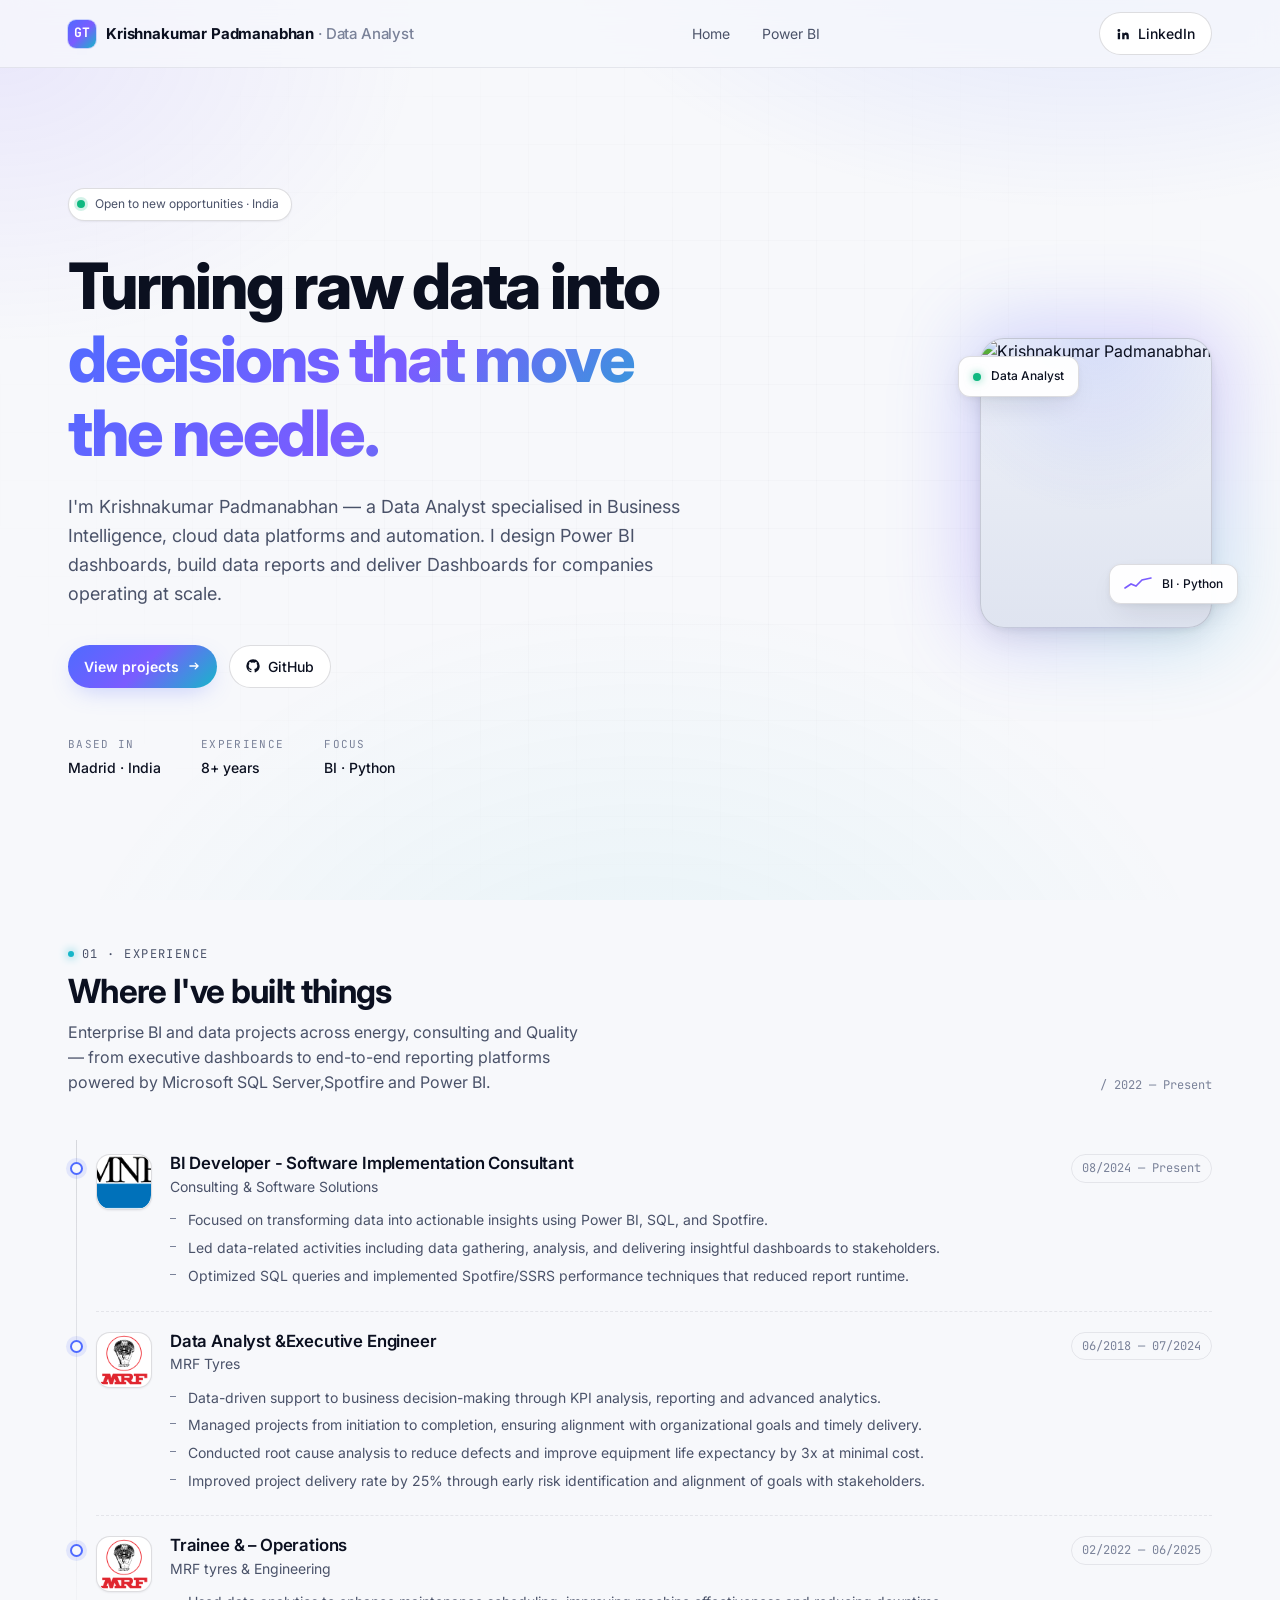
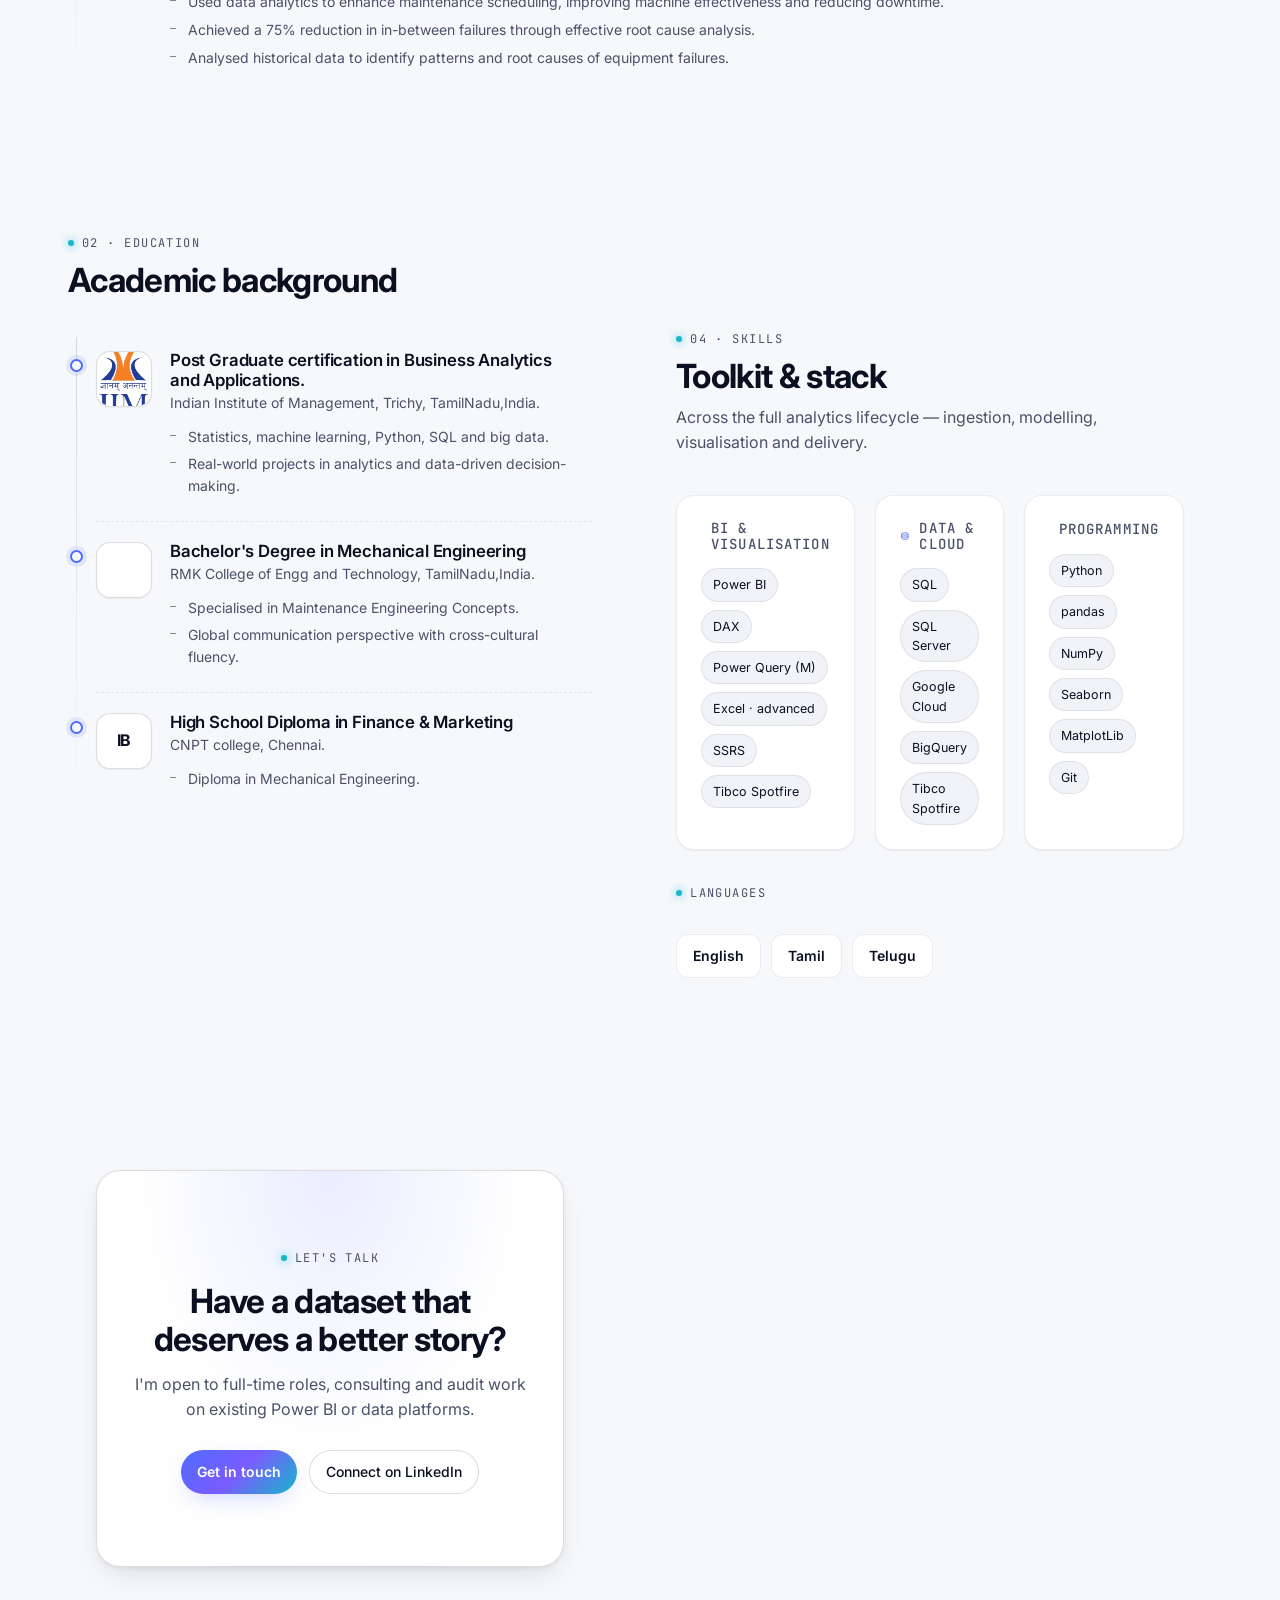
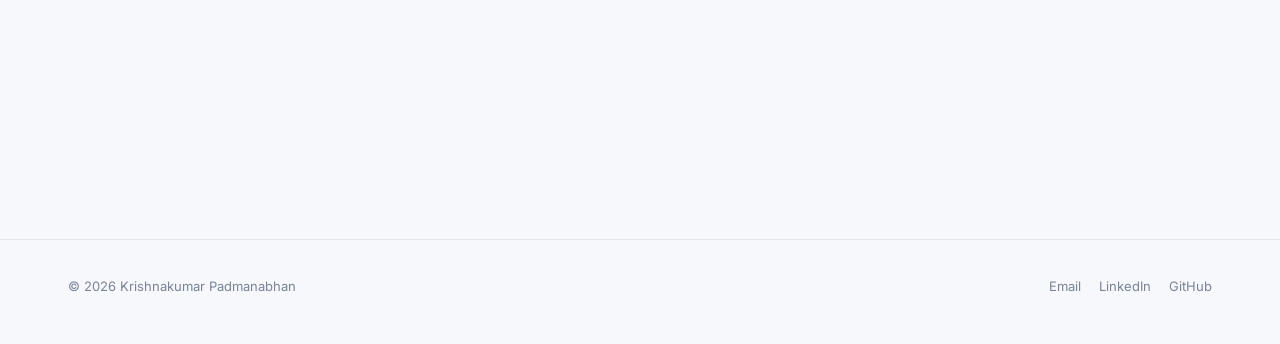
==== commit 0caf2113: "Change portfolio details from Gabriele to Krishnakumar Updated personal information and links in the" ====
--- a/home/index.html
+++ b/home/index.html
@@ -3,8 +3,8 @@
 <head>
 <meta charset="utf-8" />
 <meta name="viewport" content="width=device-width, initial-scale=1" />
-<title>Gabriele Toscano — Data Analyst</title>
-<meta name="description" content="Data Analyst portfolio — Power BI, Data Engineering and Python projects." />
+<title>Krishnakumar Padmanabhan — Data Analyst</title>
+<meta name="description" content="Data Analyst portfolio — Power BI." />
 <link rel="stylesheet" href="../css/styles.css" />
 </head>
 <body>
@@ -13,16 +13,15 @@
   <div class="nav-inner">
     <a class="brand" href="../home/" aria-label="Home">
       <span class="brand-mark">GT</span>
-      <span class="brand-text">Gabriele Toscano <span>· Data Analyst</span></span>
+      <span class="brand-text">Krishnakumar Padmanabhan <span>· Data Analyst</span></span>
     </a>
     <ul class="nav-links">
       <li><a data-nav="home" href="../home/">Home</a></li>
       <li><a data-nav="power-bi-projects" href="../power-bi-projects/">Power BI</a></li>
-      <li><a data-nav="data-engineering-projects" href="../data-engineering-projects/">Data Engineering</a></li>
-      <li><a data-nav="python-projects" href="../python-projects/">Python</a></li>
+     
     </ul>
     <div class="nav-cta">
-      <a class="btn btn-ghost" href="https://www.linkedin.com/in/gabriele-toscano-928188234/" target="_blank" rel="noopener" aria-label="LinkedIn">
+      <a class="btn btn-ghost" href="https://www.linkedin.com/in/krishnakumar-padmanabhan-84b07bb8/" target="_blank" rel="noopener" aria-label="LinkedIn">
         <svg viewBox="0 0 24 24" fill="currentColor"><path d="M4.98 3.5A2.5 2.5 0 1 1 4.97 8.5 2.5 2.5 0 0 1 4.98 3.5ZM3 9.75h4V21H3V9.75ZM9.5 9.75h3.83v1.54h.05c.53-1 1.84-2.06 3.79-2.06 4.05 0 4.8 2.66 4.8 6.13V21h-4v-4.7c0-1.12-.02-2.56-1.56-2.56-1.56 0-1.8 1.22-1.8 2.48V21h-4V9.75Z"/></svg>
         LinkedIn
       </a>
@@ -33,8 +32,6 @@
     <ul class="nav-links-m">
       <li><a data-nav="home" href="../home/">Home</a></li>
       <li><a data-nav="power-bi-projects" href="../power-bi-projects/">Power BI Projects</a></li>
-      <li><a data-nav="data-engineering-projects" href="../data-engineering-projects/">Data Engineering</a></li>
-      <li><a data-nav="python-projects" href="../python-projects/">Python Projects</a></li>
     </ul>
   </div>
 </nav>
@@ -47,43 +44,42 @@
       <div>
         <div class="hero-eyebrow-status reveal">
           <span class="status-dot"></span>
-          Open to new opportunities · Madrid, Spain
+          Open to new opportunities · India
         </div>
         <h1 class="reveal d1">
           <span class="line">Turning raw data into</span>
-          <span class="line grad-text">decisions that move the needle.</span>
+          <span class="line grad-text"> decisions that move the needle.</span>
         </h1>
         <p class="lead reveal d2">
-          I'm Gabriele — a Data Analyst specialised in Business Intelligence, cloud data platforms and automation. I design Power BI dashboards, build data pipelines and deliver Python tooling for companies operating at scale.
+          I'm Krishnakumar Padmanabhan — a Data Analyst specialised in Business Intelligence, cloud data platforms and automation. I design Power BI dashboards, build data reports and deliver Dashboards for companies operating at scale.
         </p>
         <div class="hero-ctas reveal d3">
           <a class="btn btn-primary" href="../power-bi-projects/">
             View projects
             <svg viewBox="0 0 24 24" fill="none" stroke="currentColor" stroke-width="2.2"><path d="M5 12h14m0 0-5-5m5 5-5 5" stroke-linecap="round" stroke-linejoin="round"/></svg>
           </a>
-          <a class="btn btn-ghost" href="https://github.com/gabrieleetoscano" target="_blank" rel="noopener">
+          <a class="btn btn-ghost" href="https://github.com/Krishnakumar4595" target="_blank" rel="noopener">
             <svg viewBox="0 0 24 24" fill="currentColor"><path d="M12 .5A11.5 11.5 0 0 0 .5 12c0 5.08 3.29 9.39 7.86 10.91.58.1.79-.25.79-.56v-2c-3.2.7-3.88-1.36-3.88-1.36-.52-1.33-1.27-1.68-1.27-1.68-1.04-.71.08-.7.08-.7 1.15.08 1.75 1.18 1.75 1.18 1.02 1.75 2.68 1.25 3.33.95.1-.74.4-1.25.72-1.54-2.56-.29-5.25-1.28-5.25-5.71 0-1.26.45-2.29 1.18-3.1-.12-.29-.51-1.46.11-3.05 0 0 .97-.31 3.17 1.18a11 11 0 0 1 5.78 0c2.2-1.49 3.17-1.18 3.17-1.18.62 1.59.23 2.76.11 3.05.73.81 1.18 1.84 1.18 3.1 0 4.44-2.7 5.41-5.27 5.7.41.35.78 1.05.78 2.12v3.14c0 .31.21.67.8.56A11.5 11.5 0 0 0 23.5 12 11.5 11.5 0 0 0 12 .5Z"/></svg>
             GitHub
           </a>
         </div>
         <div class="hero-meta reveal d4">
-          <div><span class="k">Based in</span><span class="v">Madrid · Spain</span></div>
-          <div><span class="k">Experience</span><span class="v">3+ years</span></div>
-          <div><span class="k">Focus</span><span class="v">BI · Cloud · Python</span></div>
-          <div><span class="k">Languages</span><span class="v">IT · ES · EN · ZH</span></div>
+          <div><span class="k">Based in</span><span class="v">Madrid · India</span></div>
+          <div><span class="k">Experience</span><span class="v">8+ years</span></div>
+          <div><span class="k">Focus</span><span class="v">BI · Python</span></div>
         </div>
       </div>
 
       <div class="hero-viz reveal d2">
         <div class="hero-portrait">
-          <img src="../assets/images/profile.png" alt="Gabriele Toscano" />
+          <img src="../assets/images/profile.png" alt="Krishnakumar Padmanabhan" />
           <div class="hero-portrait-badge">
             <span style="width:8px;height:8px;background:#10B981;border-radius:50%;box-shadow:0 0 8px rgba(16,185,129,0.6);"></span>
-            Data Analyst · Madrid
+            Data Analyst 
           </div>
           <div class="hero-portrait-chip">
             <svg class="spark" viewBox="0 0 28 16" fill="none"><path d="M1 12 L7 8 L12 10 L18 4 L27 2" stroke="#7A5CFF" stroke-width="1.6" fill="none" stroke-linecap="round"/></svg>
-            <span>BI · Python · Cloud</span>
+            <span>BI · Python </span>
           </div>
         </div>
       </div>
@@ -97,7 +93,7 @@
         <div class="title">
           <span class="eyebrow">01 · Experience</span>
           <h2>Where I've built things</h2>
-          <p>Enterprise BI and data projects across energy, consulting and hospitality — from executive dashboards to end-to-end reporting platforms powered by Google Cloud and Power BI.</p>
+          <p>Enterprise BI and data projects across energy, consulting and  Quality — from executive dashboards to end-to-end reporting platforms powered by Microsoft SQL Server,Spotfire and Power BI.</p>
         </div>
         <div class="meta">/ 2022 — Present</div>
       </div>
@@ -107,54 +103,55 @@
         <div class="tl-item reveal">
           <div class="tl-row">
             <div class="tl-logo tl-logo-img">
-              <img src="../assets/images/logo-tr.png" alt="Técnicas Reunidas" onerror="this.style.display='none';this.parentElement.classList.add('bg-tr');" />
-              <span class="tl-fallback">TR</span>
+              <img src="../assets/images/omnex-logo.png" alt="OMNEX Software Solutions Pvt. Ltd" onerror="this.style.display='none';this.parentElement.classList.add('bg-tr');" />
+              <span class="tl-fallback">OMNEX</span>
             </div>
             <div class="tl-body">
-              <h3>Business Intelligence Specialist</h3>
-              <div class="sub">Técnicas Reunidas · Engineering &amp; Energy</div>
+              <h3> BI Developer - Software Implementation Consultant </h3>
+              <div class="sub"> Consulting  &amp; Software Solutions</div>
               <ul>
-                <li>Focused on transforming data into actionable insights using Power BI, SQL, and Python.</li>
-                <li>Designs and maintains dashboards supporting data-driven decision making across departments.</li>
-                <li>Optimises semantic data models and reporting layers for operational and executive stakeholders.</li>
+                <li>Focused on transforming data into actionable insights using Power BI, SQL, and Spotfire.</li>
+                <li>Led data-related activities including data gathering, analysis, and delivering insightful dashboards to stakeholders.</li>
+                <li>Optimized SQL queries and implemented Spotfire/SSRS performance techniques that reduced report runtime.</li>
               </ul>
             </div>
-            <div class="tl-period">03/2026 — Present</div>
+            <div class="tl-period">08/2024 — Present</div>
           </div>
         </div>
 
         <div class="tl-item reveal">
           <div class="tl-row">
             <div class="tl-logo tl-logo-img">
-              <img src="../assets/images/logo-ayesa.png" alt="Ayesa" onerror="this.style.display='none';this.parentElement.classList.add('bg-ayesa');" />
-              <span class="tl-fallback">AY</span>
+              <img src="../assets/images/mrf-logo.png" alt="MRF Tyres" onerror="this.style.display='none';this.parentElement.classList.add('bg-MRF');" />
+              <span class="tl-fallback">MRF</span>
             </div>
             <div class="tl-body">
-              <h3>Data Analyst &amp; Business Consultant</h3>
-              <div class="sub">Ayesa · Technology Consulting</div>
+              <h3>Data Analyst &amp;Executive Engineer</h3>
+              <div class="sub">MRF Tyres</div>
               <ul>
                 <li>Data-driven support to business decision-making through KPI analysis, reporting and advanced analytics.</li>
-                <li>Leveraged Google Cloud technologies, SQL, SAS and Power BI to deliver client-facing solutions.</li>
-                <li>Translated complex business requirements into structured data models and reporting frameworks.</li>
+                <li>Managed projects from initiation to completion, ensuring alignment with organizational goals and timely delivery.</li>
+                <li>Conducted root cause analysis to reduce defects and improve equipment life expectancy by 3x at minimal cost.</li>
+                <li>Improved project delivery rate by 25% through early risk identification and alignment of goals with stakeholders. </li>
               </ul>
             </div>
-            <div class="tl-period">07/2025 — 03/2026</div>
+            <div class="tl-period">06/2018 — 07/2024</div>
           </div>
         </div>
 
         <div class="tl-item reveal">
           <div class="tl-row">
             <div class="tl-logo tl-logo-img">
-              <img src="../assets/images/logo-minor.png" alt="Minor Hotels" onerror="this.style.display='none';this.parentElement.classList.add('bg-minor');" />
-              <span class="tl-fallback">MH</span>
+              <img src="../assets/images/mrf-logo.png" alt="MRF Tyres" onerror="this.style.display='none';this.parentElement.classList.add('bg-MRF');" />
+              <span class="tl-fallback">MRF_ARK</span>
             </div>
             <div class="tl-body">
-              <h3>Group Sales &amp; Events Manager</h3>
-              <div class="sub">Minor Hotels Europe &amp; Americas · Hospitality</div>
+              <h3> Trainee  &amp;  – Operations</h3>
+              <div class="sub">MRF tyres &amp; Engineering</div>
               <ul>
-                <li>Led data analysis for business reporting and commercial decision-making across a large hotel portfolio.</li>
-                <li>Communicated data insights to both technical and non-technical stakeholders at group level.</li>
-                <li>Managed group sales strategy, coordinating cross-functional teams and key client accounts.</li>
+                <li>Used data analytics to enhance maintenance scheduling, improving machine effectiveness and reducing downtime.</li>
+                <li>Achieved a 75% reduction in in-between failures through effective root cause analysis.</li>
+                <li>Analysed historical data to identify patterns and root causes of equipment failures.</li>
               </ul>
             </div>
             <div class="tl-period">02/2022 — 06/2025</div>
@@ -178,12 +175,12 @@
             <div class="tl-item">
               <div class="tl-row">
                 <div class="tl-logo tl-logo-img">
-                  <img src="../assets/images/logo-ue.png" alt="Universidad Europea" onerror="this.style.display='none';this.parentElement.classList.add('bg-ue');" />
-                  <span class="tl-fallback">UE</span>
+                  <img src="../assets/images/iimt-logo.png" alt="Indian Institute of Management, Trichy." onerror="this.style.display='none';this.parentElement.classList.add('bg-IIM');" />
+                  <span class="tl-fallback">IIM</span>
                 </div>
                 <div class="tl-body">
-                  <h3>Bachelor's Degree in Data Science</h3>
-                  <div class="sub">Universidad Europea · Madrid, Spain</div>
+                  <h3>Post Graduate certification in Business Analytics and Applications.</h3>
+                  <div class="sub">Indian Institute of Management, Trichy, TamilNadu,India.</div>
                   <ul>
                     <li>Statistics, machine learning, Python, SQL and big data.</li>
                     <li>Real-world projects in analytics and data-driven decision-making.</li>
@@ -194,14 +191,14 @@
             <div class="tl-item">
               <div class="tl-row">
                 <div class="tl-logo tl-logo-img">
-                  <img src="../assets/images/logo-ucm.png" alt="Universidad Complutense" onerror="this.style.display='none';this.parentElement.classList.add('bg-ucm');" />
-                  <span class="tl-fallback">UCM</span>
+                  <img src="../assets/images/logo-CET.png" alt="RMKCET" onerror="this.style.display='none';this.parentElement.classList.add('bg-CET');" />
+                  <span class="tl-fallback">CET</span>
                 </div>
                 <div class="tl-body">
-                  <h3>Bachelor's Degree in Modern Languages</h3>
-                  <div class="sub">Universidad Complutense · Madrid, Spain</div>
+                  <h3>Bachelor's Degree in Mechanical Engineering</h3>
+                  <div class="sub">RMK College of Engg and Technology, TamilNadu,India.</div>
                   <ul>
-                    <li>Specialised in Mandarin Chinese and Spanish language and culture.</li>
+                    <li>Specialised in Maintenance Engineering Concepts.</li>
                     <li>Global communication perspective with cross-cultural fluency.</li>
                   </ul>
                 </div>
@@ -209,69 +206,20 @@
             </div>
             <div class="tl-item">
               <div class="tl-row">
-                <div class="tl-logo bg-bandini">
+                <div class="tl-logo bg-dip">
                   <span>IB</span>
                 </div>
                 <div class="tl-body">
                   <h3>High School Diploma in Finance &amp; Marketing</h3>
-                  <div class="sub">Istituto Tecnico Sallustio Bandini · Siena, Italy</div>
+                  <div class="sub">CNPT college, Chennai.</div>
                   <ul>
-                    <li>Business strategy, accounting, marketing and communication.</li>
+                    <li>Diploma in Mechanical Engineering.</li>
                   </ul>
                 </div>
               </div>
             </div>
           </div>
         </div>
-
-        <div class="reveal d1">
-          <span class="eyebrow">03 · Certifications</span>
-          <h2 style="margin-top:8px">Certifications</h2>
-          <p style="margin-top:10px">Continuous learning across BI, cloud, data engineering and project management.</p>
-
-          <div class="cert-grid" style="margin-top:28px">
-            <div class="cert">
-              <div class="cert-logo cert-logo-img">
-                <img src="../assets/images/badge-powerbi.png" alt="Power BI Data Analyst" onerror="this.style.display='none';this.parentElement.classList.add('bg-ms');this.parentElement.innerHTML+='<span>PL-300</span>';" />
-              </div>
-              <div class="cert-body"><h4>Power BI Data Analyst Associate</h4><p>Microsoft · PL-300</p></div>
-            </div>
-            <div class="cert">
-              <div class="cert-logo cert-logo-img">
-                <img src="../assets/images/badge-azure.png" alt="Azure Data Fundamentals" onerror="this.style.display='none';this.parentElement.classList.add('bg-ms');this.parentElement.innerHTML+='<span>DP-900</span>';" />
-              </div>
-              <div class="cert-body"><h4>Azure Data Fundamentals</h4><p>Microsoft · DP-900</p></div>
-            </div>
-            <div class="cert">
-              <div class="cert-logo cert-logo-img">
-                <img src="../assets/images/badge-excel.png" alt="Excel Expert" onerror="this.style.display='none';this.parentElement.classList.add('bg-mos');this.parentElement.innerHTML+='<span>MOS</span>';" />
-              </div>
-              <div class="cert-body"><h4>Excel Expert</h4><p>Microsoft Office Specialist</p></div>
-            </div>
-            <div class="cert">
-              <div class="cert-logo cert-logo-img">
-                <img src="../assets/images/badge-pced.png" alt="PCED Python Institute" onerror="this.style.display='none';this.parentElement.classList.add('bg-openedg');this.parentElement.innerHTML+='<span>PCED</span>';" />
-              </div>
-              <div class="cert-body"><h4>PCED — Entry-Level Data Analyst</h4><p>OpenEDG Python Institute</p></div>
-            </div>
-            <div class="cert">
-              <div class="cert-logo cert-logo-img">
-                <img src="../assets/images/badge-pmi.png" alt="PMI Project Management Ready" onerror="this.style.display='none';this.parentElement.classList.add('bg-pmi');this.parentElement.innerHTML+='<span>PMI</span>';" />
-              </div>
-              <div class="cert-body"><h4>Project Management Ready</h4><p>PMI · Professional Certification</p></div>
-            </div>
-            <div class="cert">
-              <div class="cert-logo cert-logo-img">
-                <img src="../assets/images/badge-oracle.png" alt="Oracle SQL Associate" onerror="this.style.display='none';this.parentElement.classList.add('bg-oracle');this.parentElement.innerHTML+='<span>OCA</span>';" />
-              </div>
-              <div class="cert-body"><h4>Oracle SQL Certified Associate</h4><p>Oracle</p></div>
-            </div>
-          </div>
-        </div>
-
-      </div>
-    </div>
-  </section>
 
   <!-- SKILLS -->
   <section id="skills">
@@ -292,17 +240,18 @@
             <span class="chip">DAX</span>
             <span class="chip">Power Query (M)</span>
             <span class="chip">Excel · advanced</span>
-            <span class="chip">SAS</span>
+            <span class="chip">SSRS</span>
+            <span class="chip">Tibco Spotfire</span>
           </div>
         </div>
         <div class="skill-card reveal d1">
           <h3><svg class="ic" viewBox="0 0 24 24" fill="none" stroke="currentColor" stroke-width="2"><path d="M4 7c0-1.66 3.58-3 8-3s8 1.34 8 3-3.58 3-8 3-8-1.34-8-3Z"/><path d="M4 7v5c0 1.66 3.58 3 8 3s8-1.34 8-3V7"/><path d="M4 12v5c0 1.66 3.58 3 8 3s8-1.34 8-3v-5"/></svg>Data &amp; Cloud</h3>
           <div class="chips">
             <span class="chip">SQL</span>
-            <span class="chip">PL/SQL</span>
+            <span class="chip">SQL Server</span>
             <span class="chip">Google Cloud</span>
             <span class="chip">BigQuery</span>
-            <span class="chip">PySpark</span>
+            <span class="chip">Tibco Spotfire</span>
           </div>
         </div>
         <div class="skill-card reveal d2">
@@ -311,6 +260,8 @@
             <span class="chip">Python</span>
             <span class="chip">pandas</span>
             <span class="chip">NumPy</span>
+            <span class="chip">Seaborn</span>
+            <span class="chip">MatplotLib</span>
             <span class="chip">Git</span>
           </div>
         </div>
@@ -319,10 +270,9 @@
       <div class="lang-row reveal" style="margin-top:28px">
         <span class="eyebrow" style="margin-bottom:18px;display:inline-flex;">Languages</span>
         <div class="lang-chips">
-          <div class="lang-chip"><span class="lang-name">Italian</span><span class="lang-level native">Native</span></div>
-          <div class="lang-chip"><span class="lang-name">Spanish</span><span class="lang-level bilingual">Bilingual</span></div>
-          <div class="lang-chip"><span class="lang-name">English</span><span class="lang-level c1">C1</span></div>
-          <div class="lang-chip"><span class="lang-name">Chinese</span><span class="lang-level b2">B2</span></div>
+          <div class="lang-chip"><span class="lang-name">English</span></div>
+          <div class="lang-chip"><span class="lang-name">Tamil</span></div>
+          <div class="lang-chip"><span class="lang-name">Telugu</span></div>
         </div>
       </div>
     </div>
@@ -345,8 +295,8 @@
         <h2 style="margin-top:14px; max-width: 22ch; margin-inline: auto;">Have a dataset that deserves a better story?</h2>
         <p style="margin-top:14px; max-width: 56ch; margin-inline:auto;">I'm open to full-time roles, consulting and audit work on existing Power BI or data platforms.</p>
         <div style="margin-top:28px; display:inline-flex; gap:12px; flex-wrap:wrap; justify-content:center;">
-          <a class="btn btn-primary" href="mailto:gabrieleetoscano@outlook.it">Get in touch</a>
-          <a class="btn btn-ghost" href="https://www.linkedin.com/in/gabriele-toscano-928188234/" target="_blank" rel="noopener">Connect on LinkedIn</a>
+          <a class="btn btn-primary" href="mailto:krishnakumarkk4595@gmail.com">Get in touch</a>
+          <a class="btn btn-ghost" href="https://www.linkedin.com/in/krishnakumar-padmanabhan-84b07bb8/" target="_blank" rel="noopener">Connect on LinkedIn</a>
         </div>
       </div>
     </div>
@@ -356,11 +306,11 @@
 
 <footer class="footer">
   <div class="container">
-    <div>© 2026 Gabriele Toscano · Built with care in Madrid.</div>
+    <div>© 2026 Krishnakumar Padmanabhan </div>
     <div class="footer-links">
-      <a href="mailto:gabrieleetoscano@outlook.it">Email</a>
-      <a href="https://www.linkedin.com/in/gabriele-toscano-928188234/" target="_blank" rel="noopener">LinkedIn</a>
-      <a href="https://github.com/gabrieleetoscano" target="_blank" rel="noopener">GitHub</a>
+      <a href="mailto:krishnakumarkk4595@gmail.com">Email</a>
+      <a href="https://www.linkedin.com/in/krishnakumar-padmanabhan-84b07bb8/" target="_blank" rel="noopener">LinkedIn</a>
+      <a href="https://github.com/Krishnakumar4595" target="_blank" rel="noopener">GitHub</a>
     </div>
   </div>
 </footer>
--- a/css/styles.css
+++ b/css/styles.css
@@ -1,5 +1,5 @@
 /* =========================================================
-   Gabriele Toscano — Portfolio
+   Krishnakumar Padmanabhan — Portfolio
    Premium tech / SaaS aesthetic — dark soft
    ========================================================= */
 
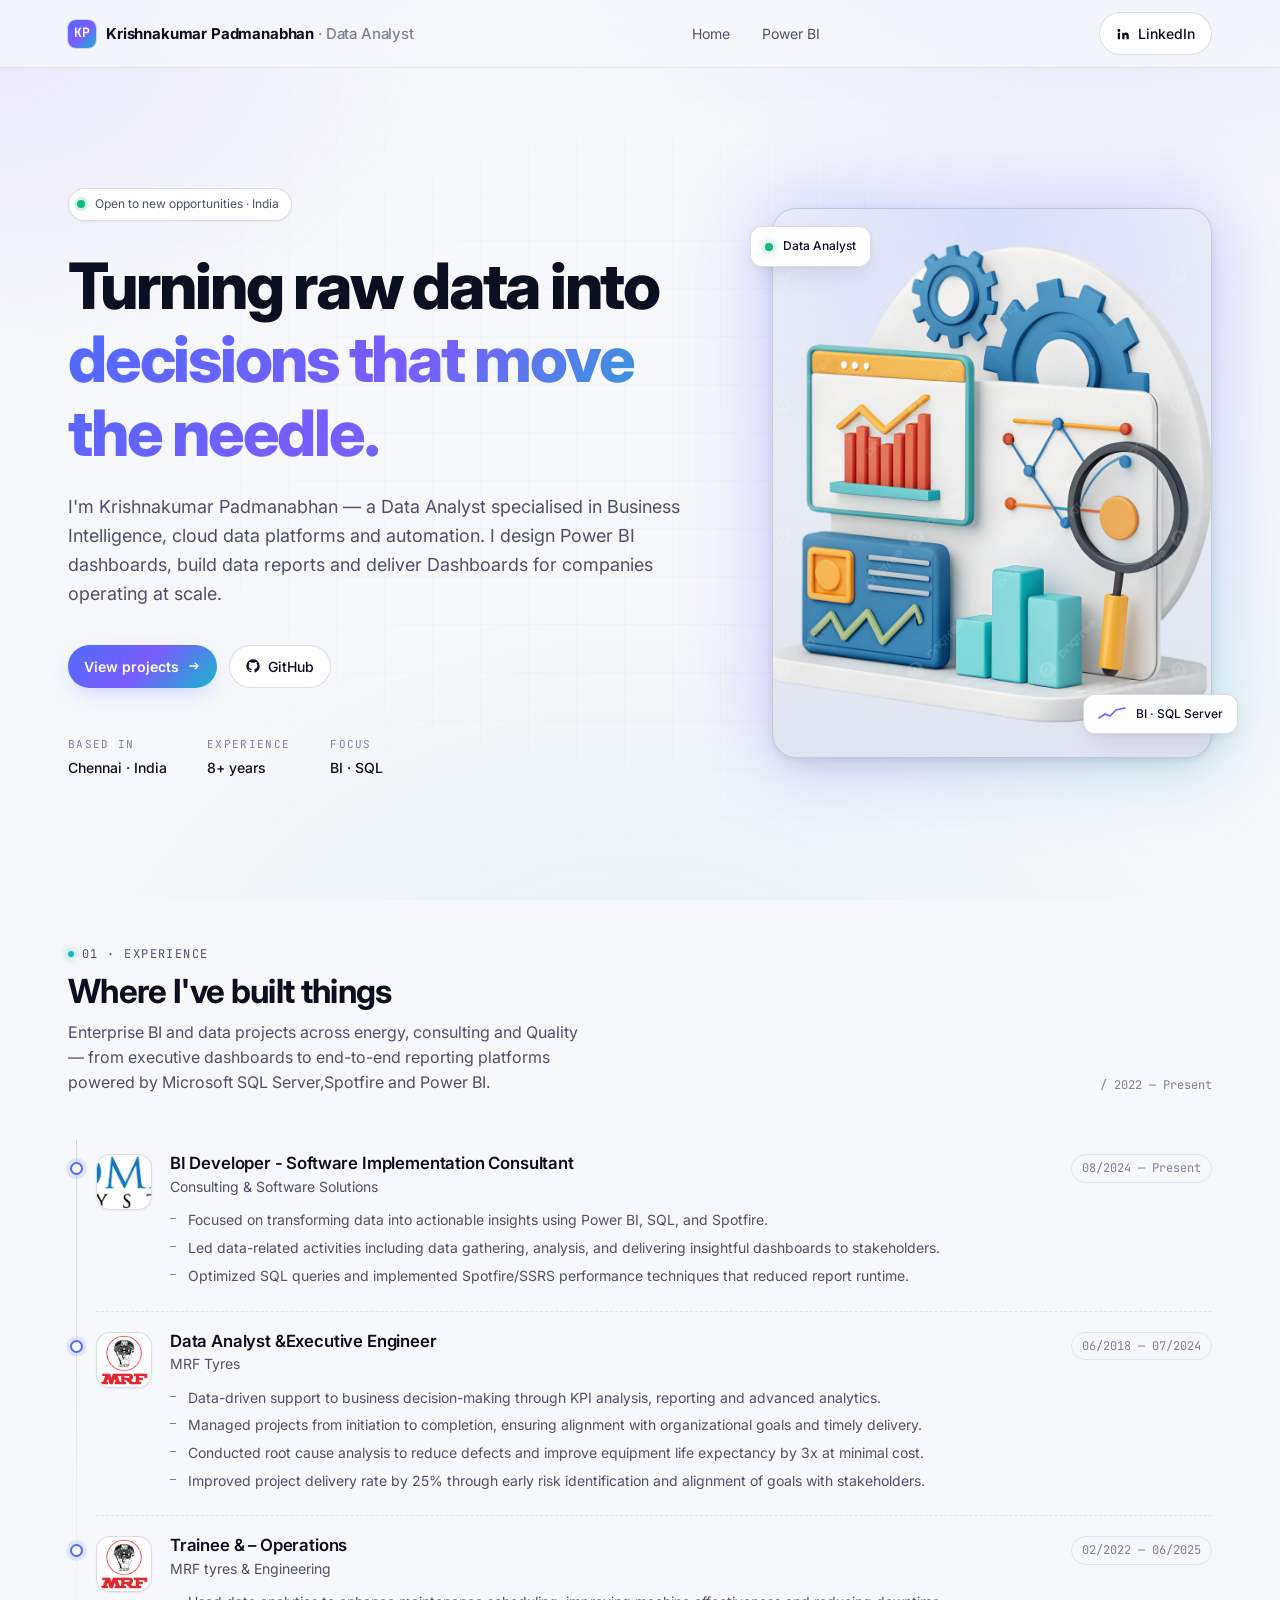
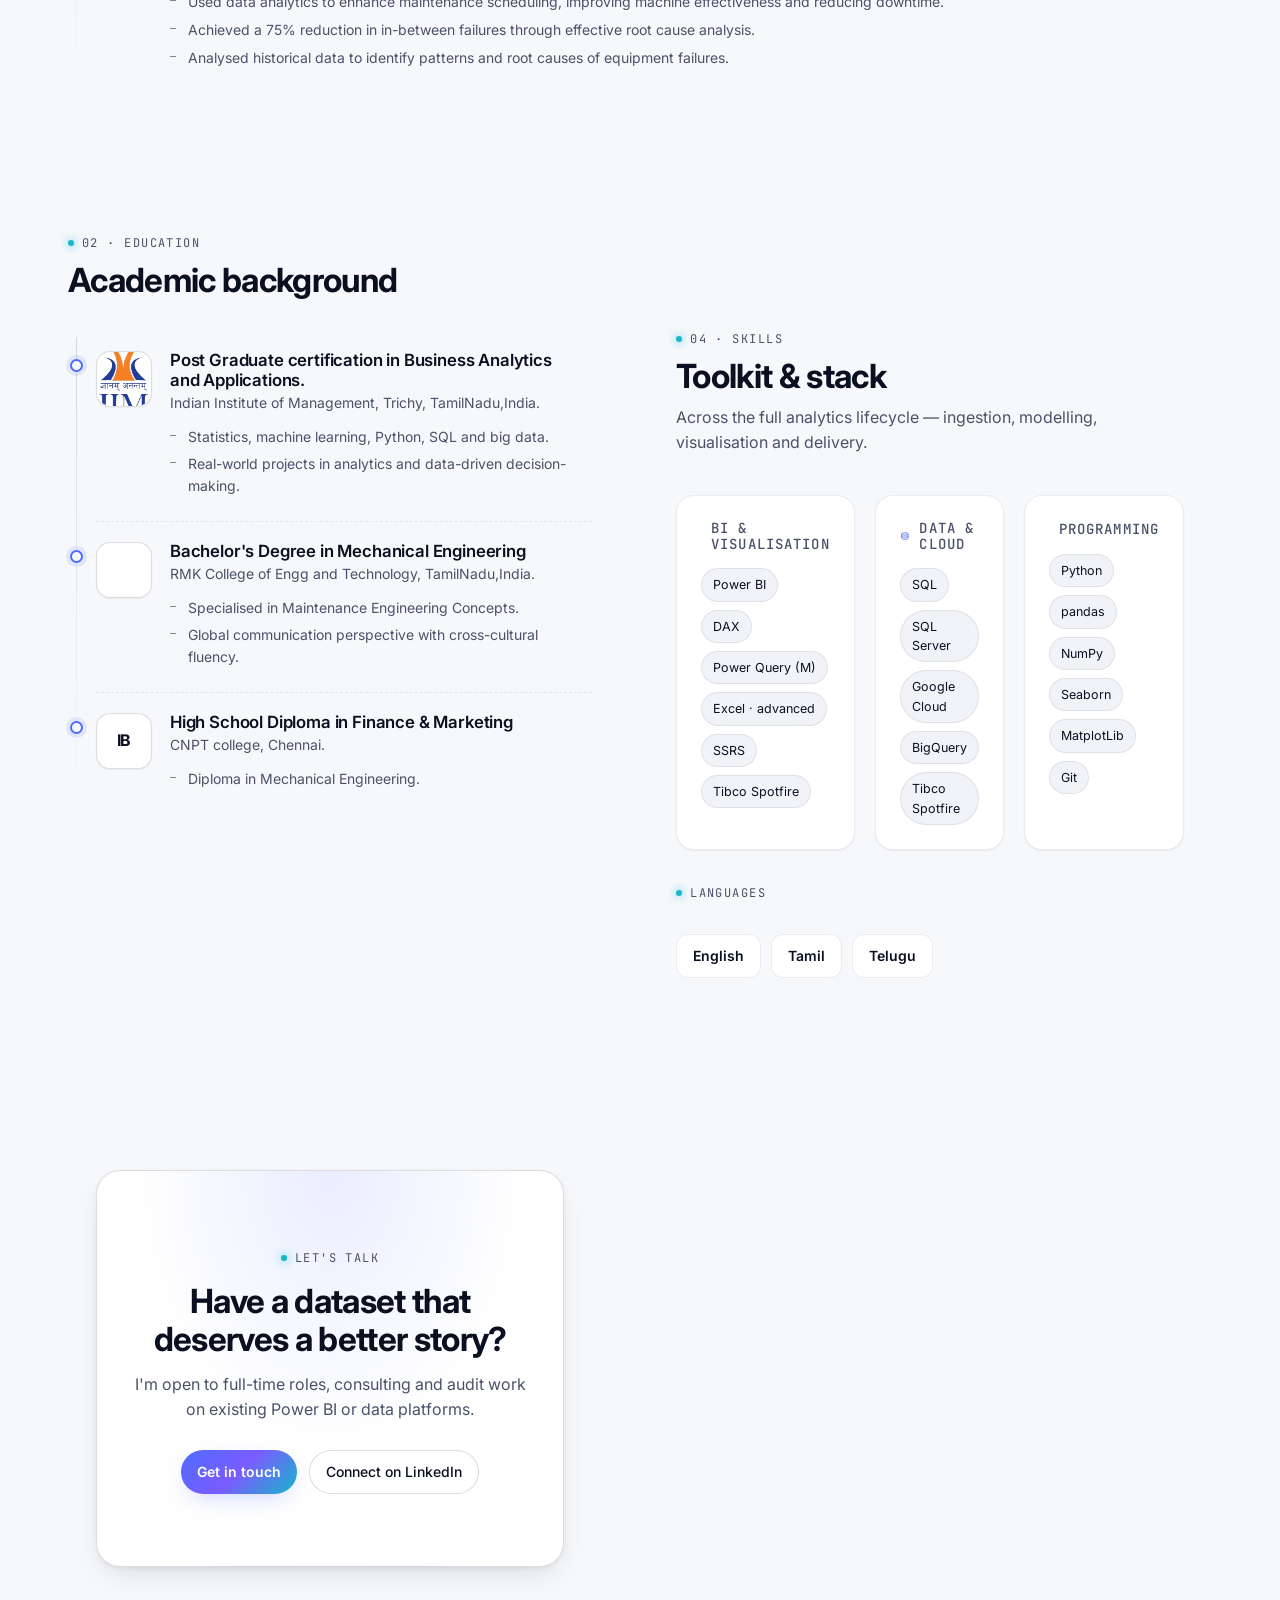
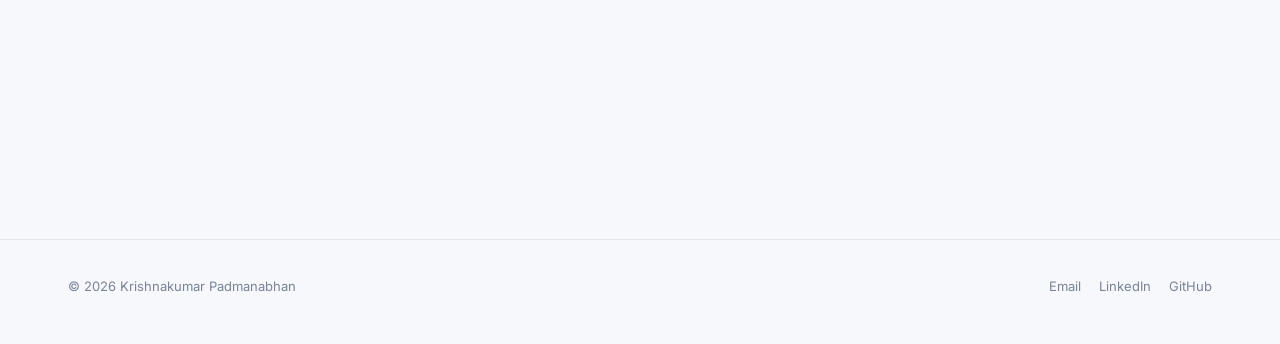
==== commit fbf482e6: "Update branding and location details in index.html" ====
--- a/home/index.html
+++ b/home/index.html
@@ -12,7 +12,7 @@
 <nav class="nav">
   <div class="nav-inner">
     <a class="brand" href="../home/" aria-label="Home">
-      <span class="brand-mark">GT</span>
+      <span class="brand-mark">KP</span>
       <span class="brand-text">Krishnakumar Padmanabhan <span>· Data Analyst</span></span>
     </a>
     <ul class="nav-links">
@@ -64,9 +64,9 @@
           </a>
         </div>
         <div class="hero-meta reveal d4">
-          <div><span class="k">Based in</span><span class="v">Madrid · India</span></div>
+          <div><span class="k">Based in</span><span class="v">Chennai · India</span></div>
           <div><span class="k">Experience</span><span class="v">8+ years</span></div>
-          <div><span class="k">Focus</span><span class="v">BI · Python</span></div>
+          <div><span class="k">Focus</span><span class="v">BI · SQL </span></div>
         </div>
       </div>
 
@@ -79,7 +79,7 @@
           </div>
           <div class="hero-portrait-chip">
             <svg class="spark" viewBox="0 0 28 16" fill="none"><path d="M1 12 L7 8 L12 10 L18 4 L27 2" stroke="#7A5CFF" stroke-width="1.6" fill="none" stroke-linecap="round"/></svg>
-            <span>BI · Python </span>
+            <span>BI · SQL Server </span>
           </div>
         </div>
       </div>
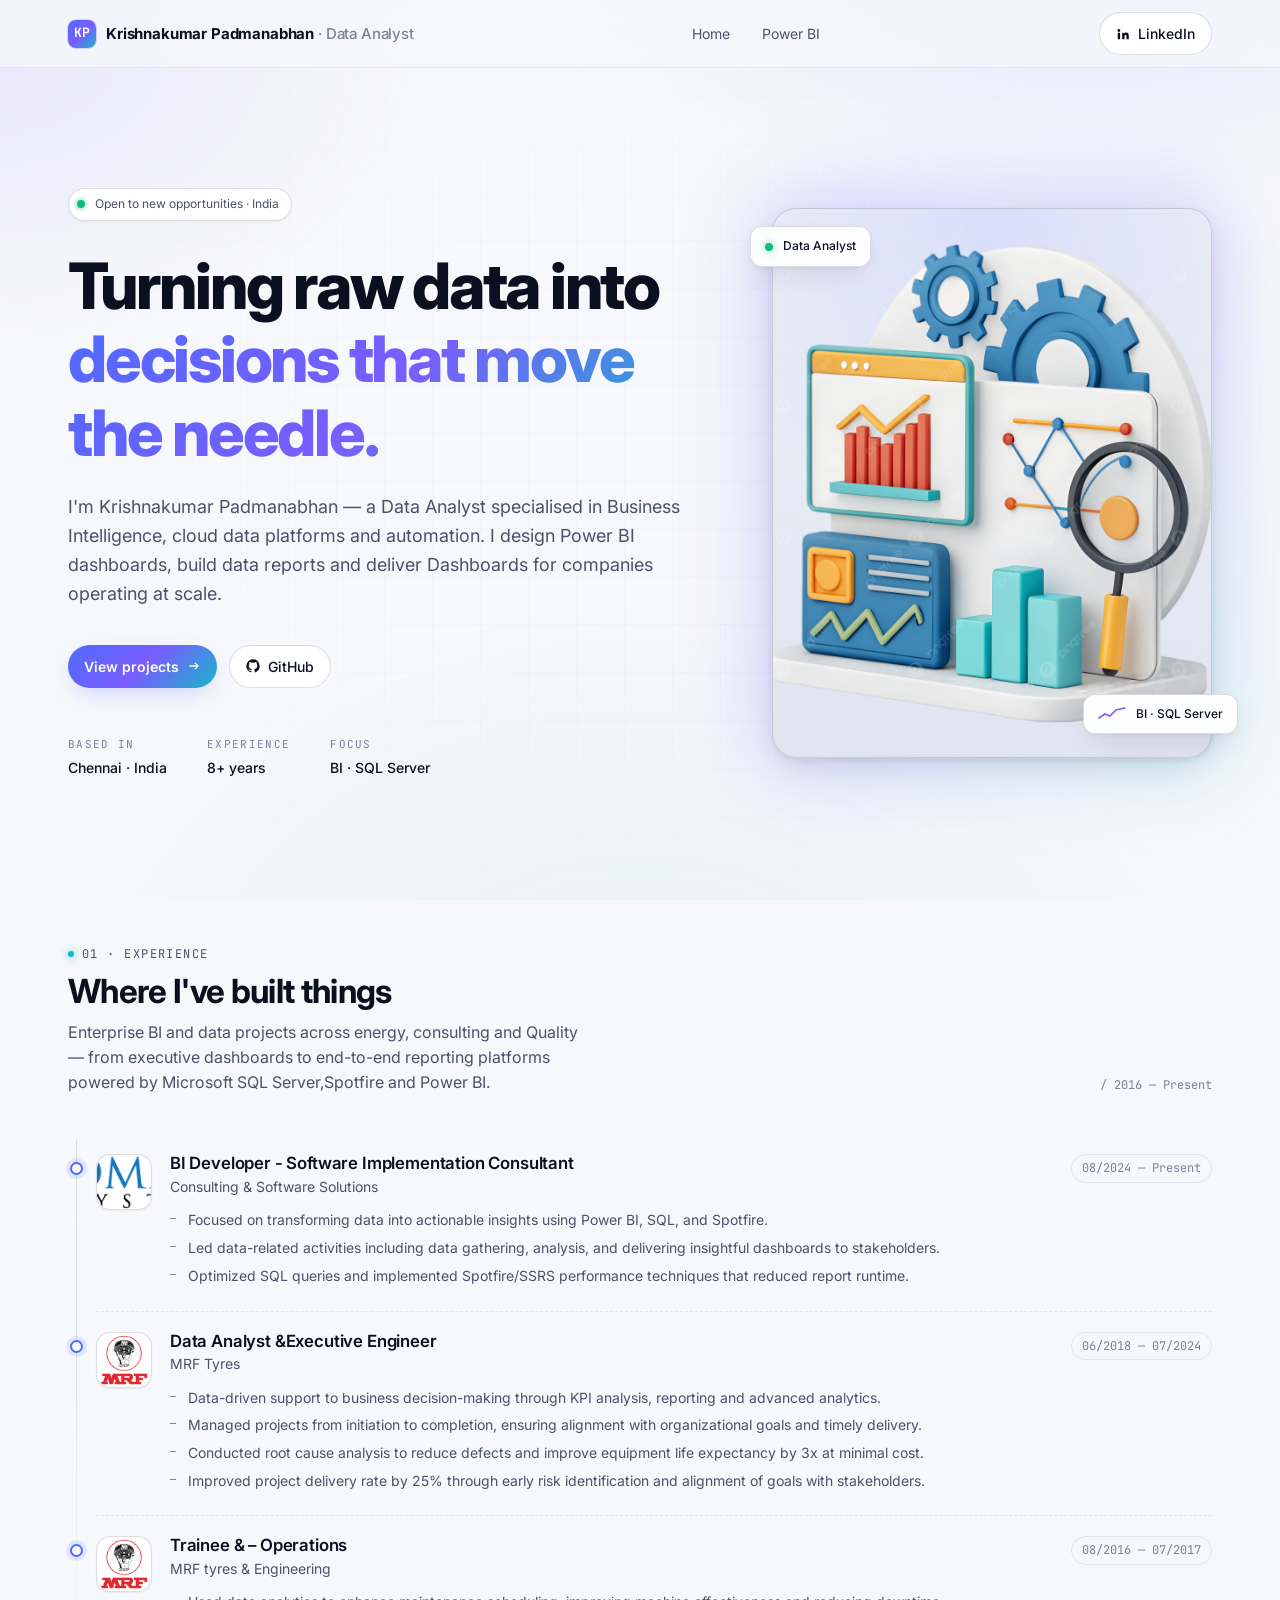
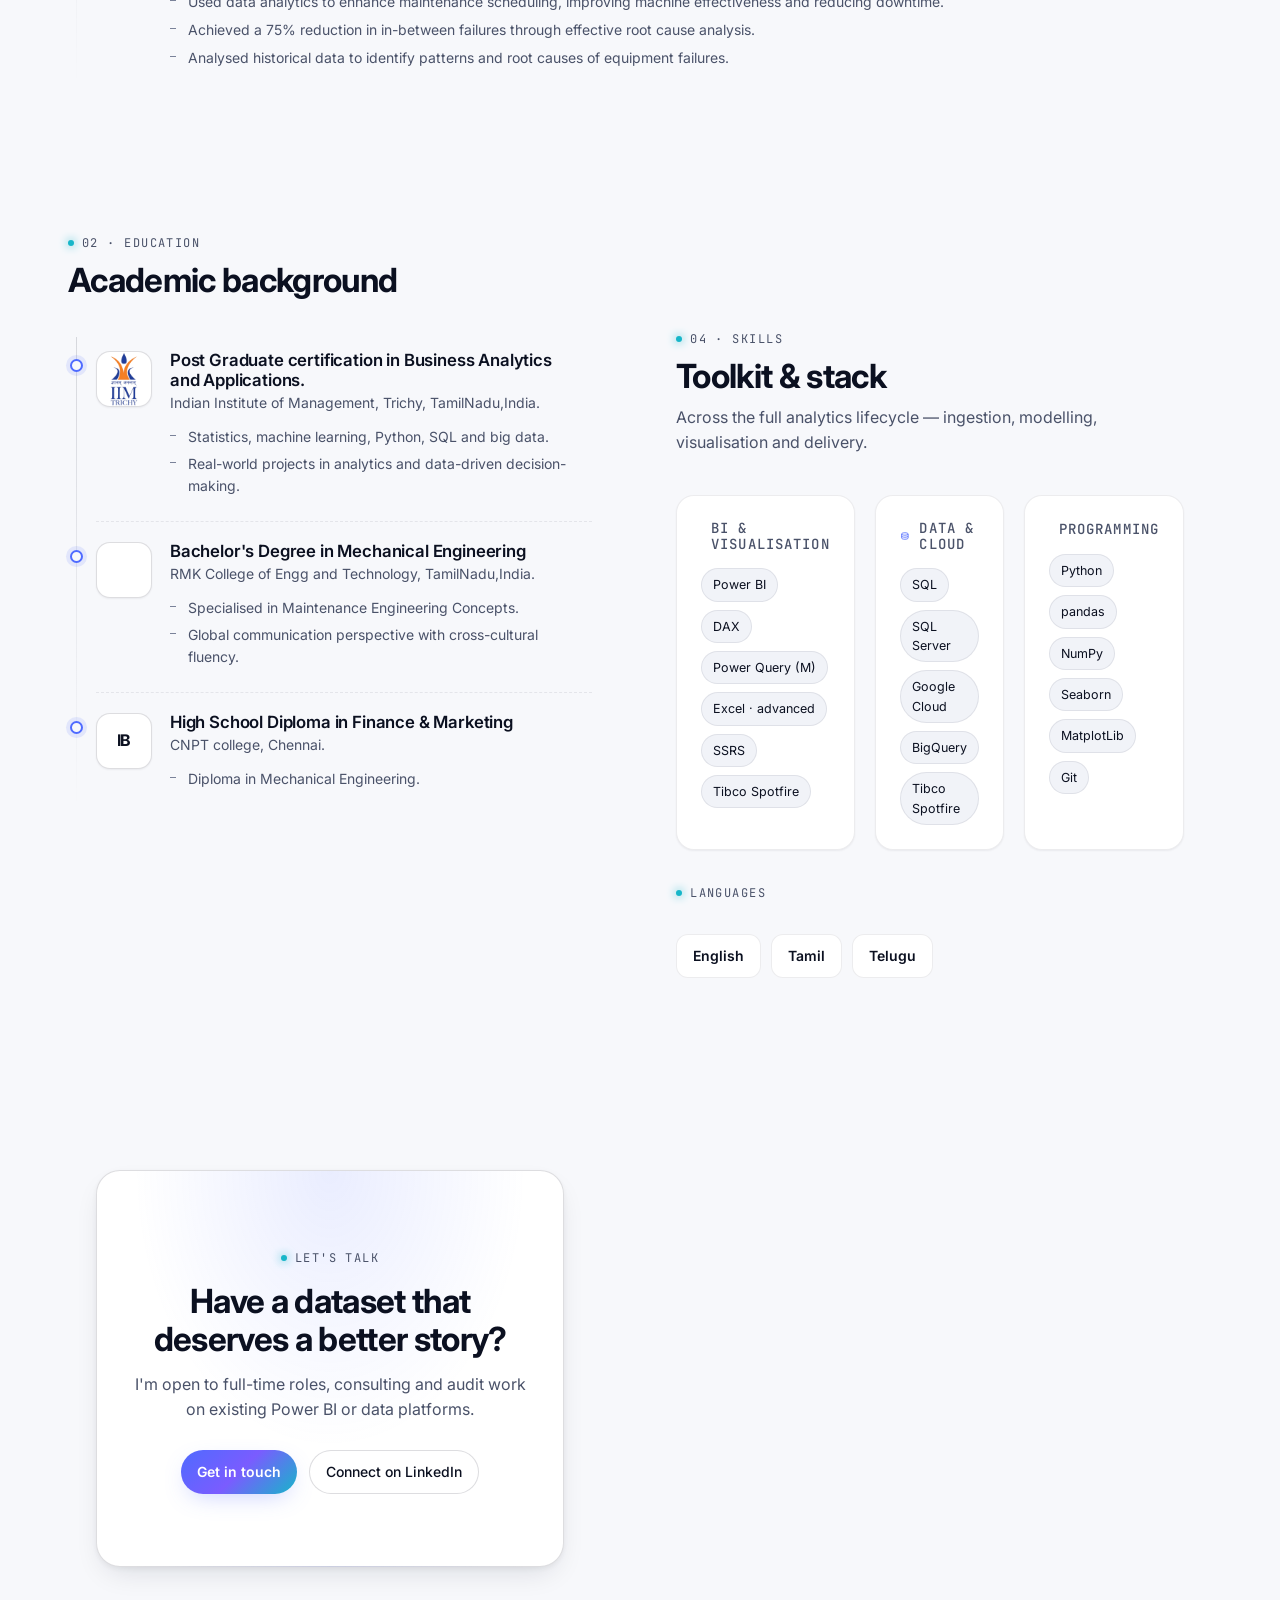
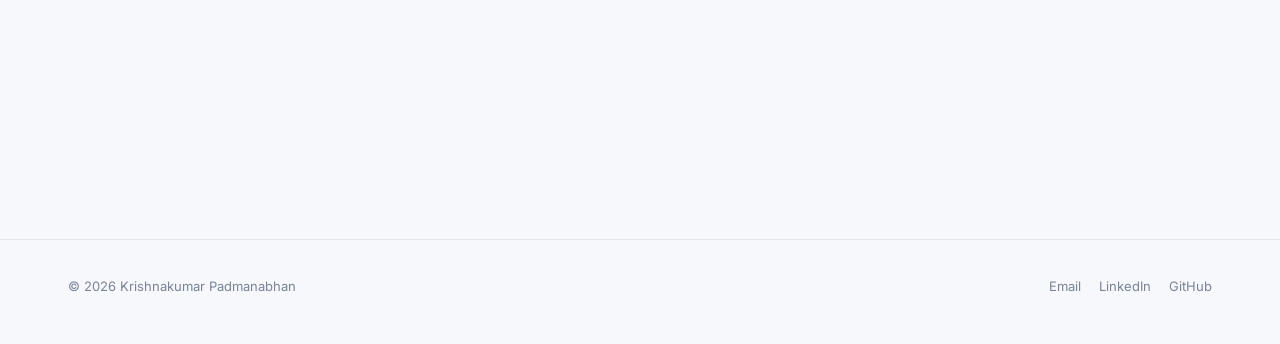
==== commit f2665fc4: "Change focus from SQL to SQL Server and update dates Updated focus area and experience dates in the " ====
--- a/home/index.html
+++ b/home/index.html
@@ -66,7 +66,7 @@
         <div class="hero-meta reveal d4">
           <div><span class="k">Based in</span><span class="v">Chennai · India</span></div>
           <div><span class="k">Experience</span><span class="v">8+ years</span></div>
-          <div><span class="k">Focus</span><span class="v">BI · SQL </span></div>
+          <div><span class="k">Focus</span><span class="v">BI · SQL Server </span></div>
         </div>
       </div>
 
@@ -95,7 +95,7 @@
           <h2>Where I've built things</h2>
           <p>Enterprise BI and data projects across energy, consulting and  Quality — from executive dashboards to end-to-end reporting platforms powered by Microsoft SQL Server,Spotfire and Power BI.</p>
         </div>
-        <div class="meta">/ 2022 — Present</div>
+        <div class="meta">/ 2016 — Present</div>
       </div>
 
       <div class="timeline">
@@ -154,7 +154,7 @@
                 <li>Analysed historical data to identify patterns and root causes of equipment failures.</li>
               </ul>
             </div>
-            <div class="tl-period">02/2022 — 06/2025</div>
+            <div class="tl-period">08/2016 — 07/2017</div>
           </div>
         </div>
 
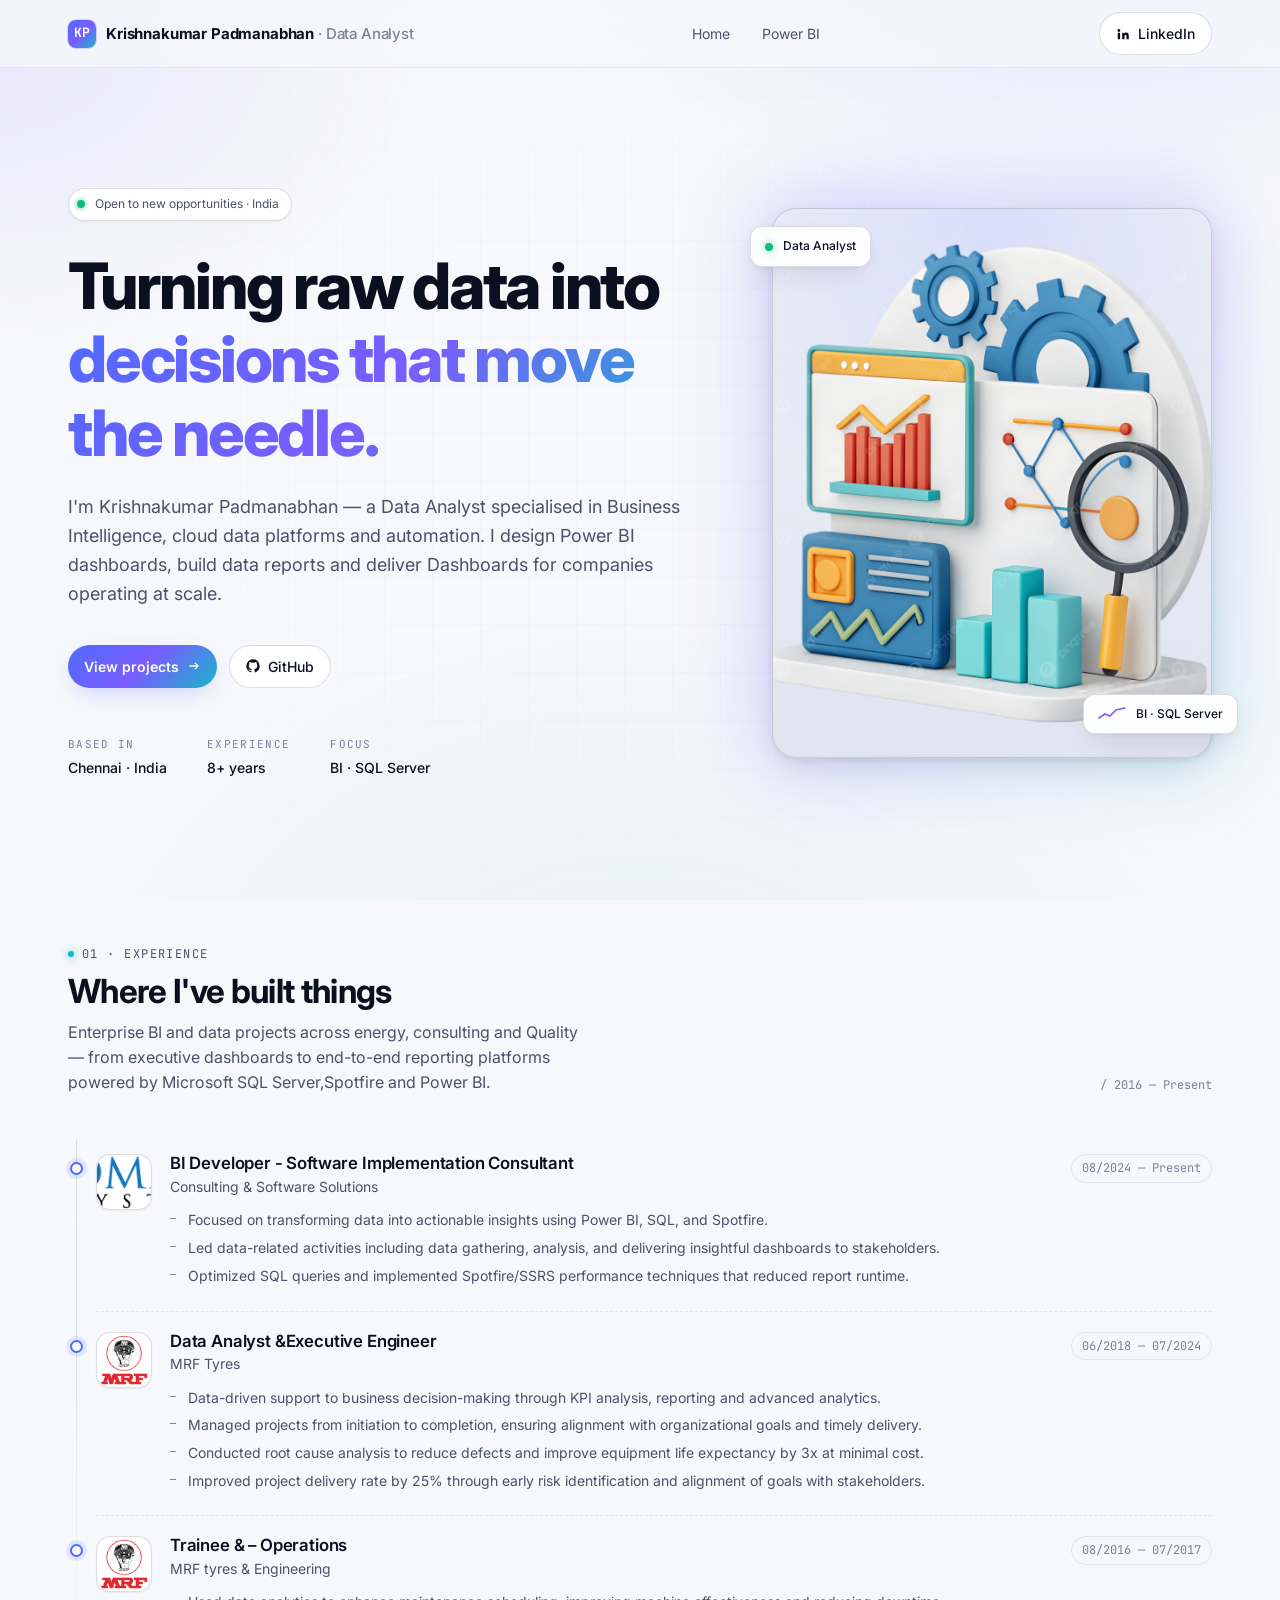
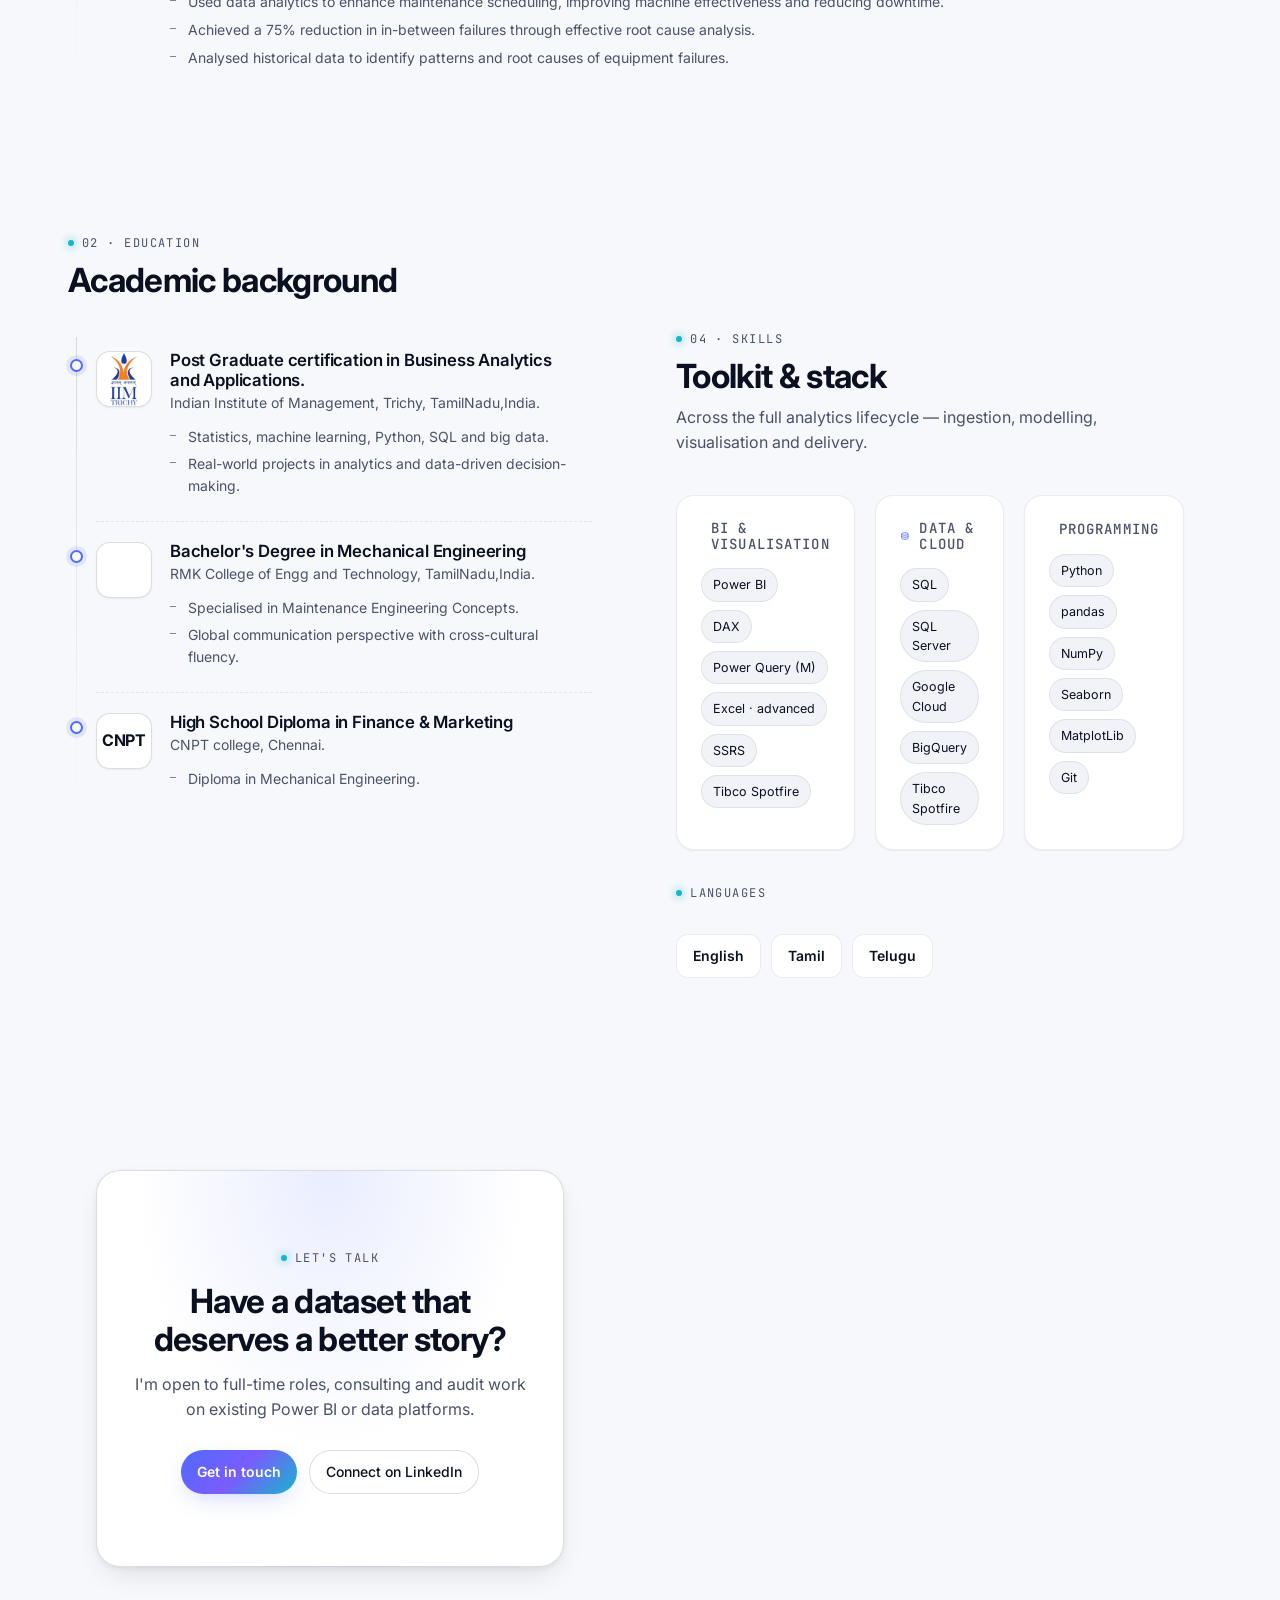
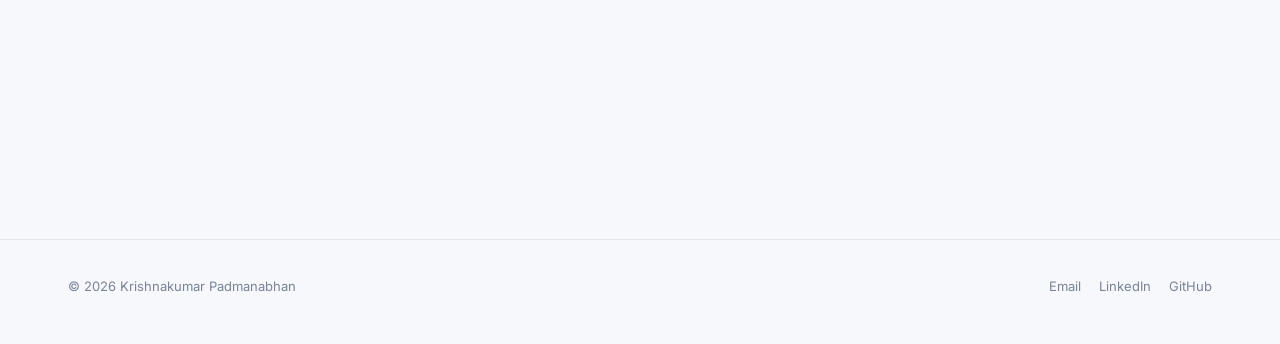
==== commit 96fc6a93: "Update index.html" ====
--- a/home/index.html
+++ b/home/index.html
@@ -207,7 +207,7 @@
             <div class="tl-item">
               <div class="tl-row">
                 <div class="tl-logo bg-dip">
-                  <span>IB</span>
+                  <span>CNPT</span>
                 </div>
                 <div class="tl-body">
                   <h3>High School Diploma in Finance &amp; Marketing</h3>
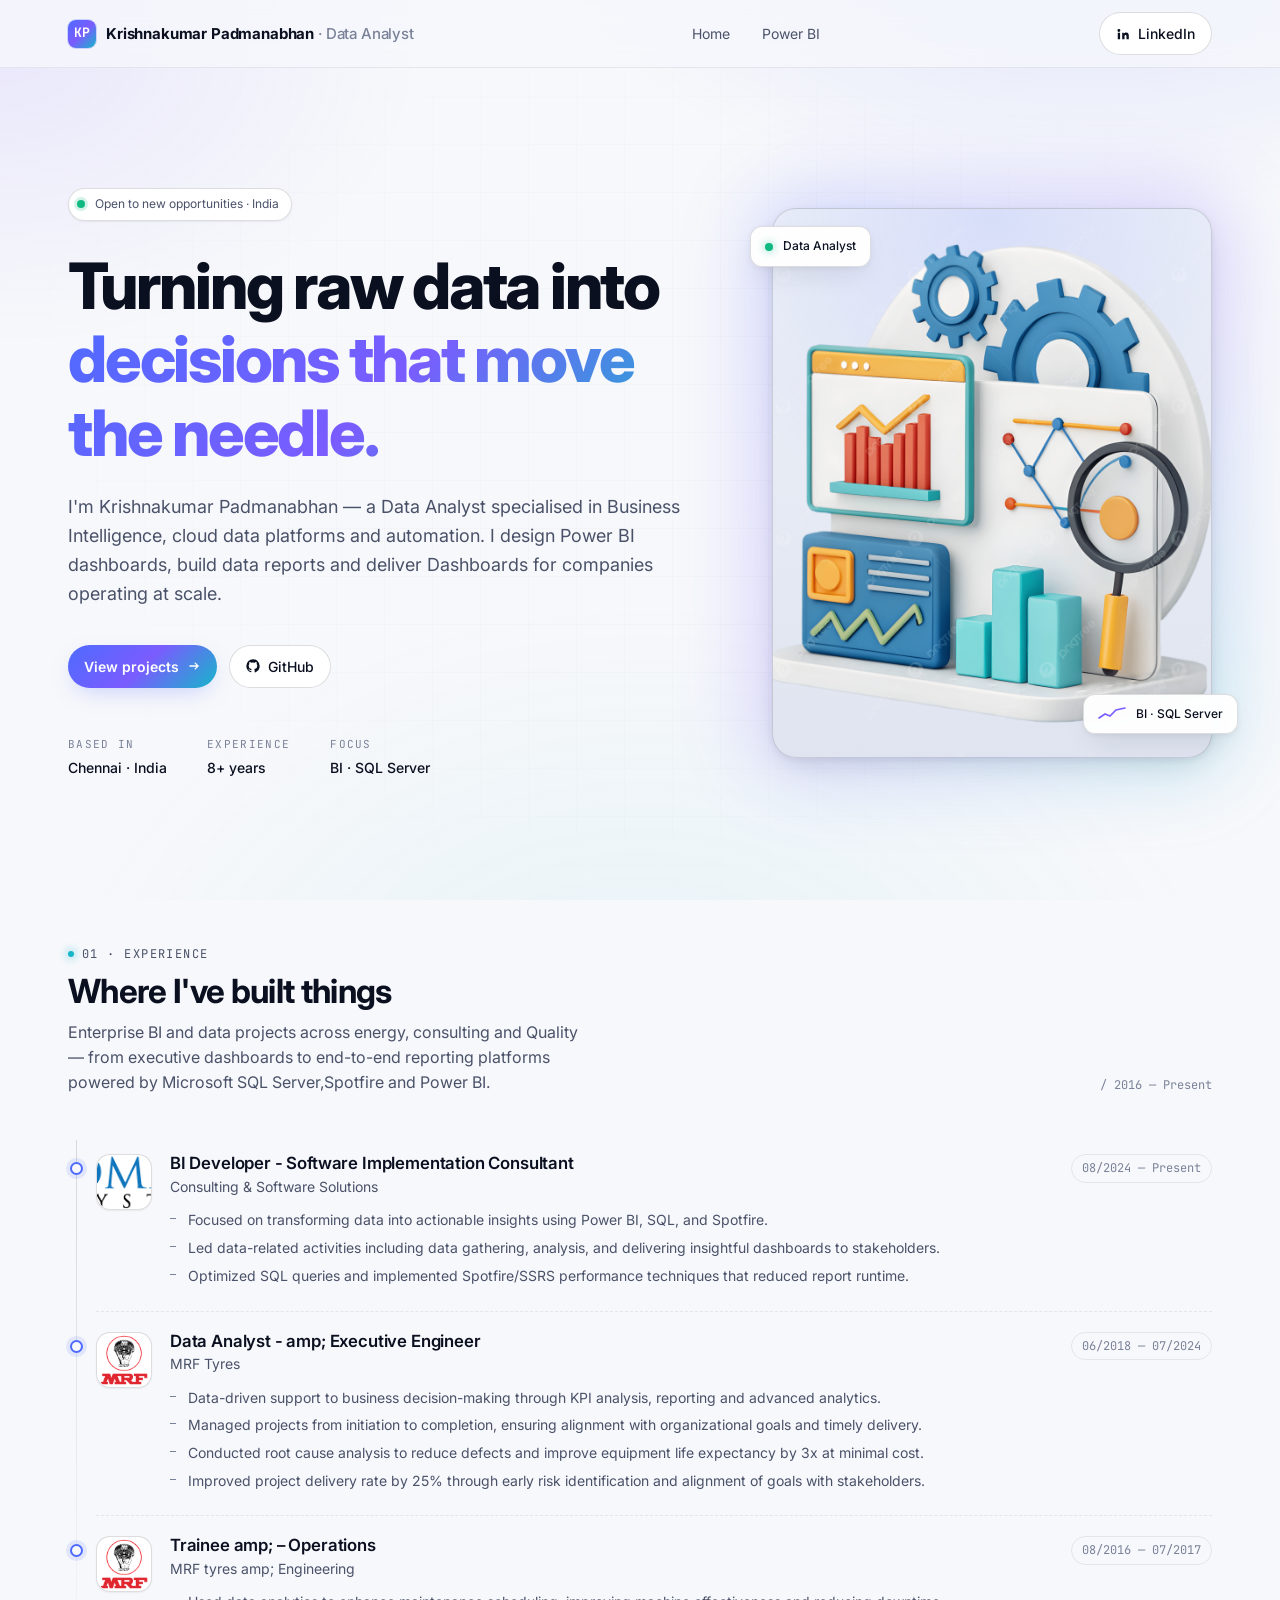
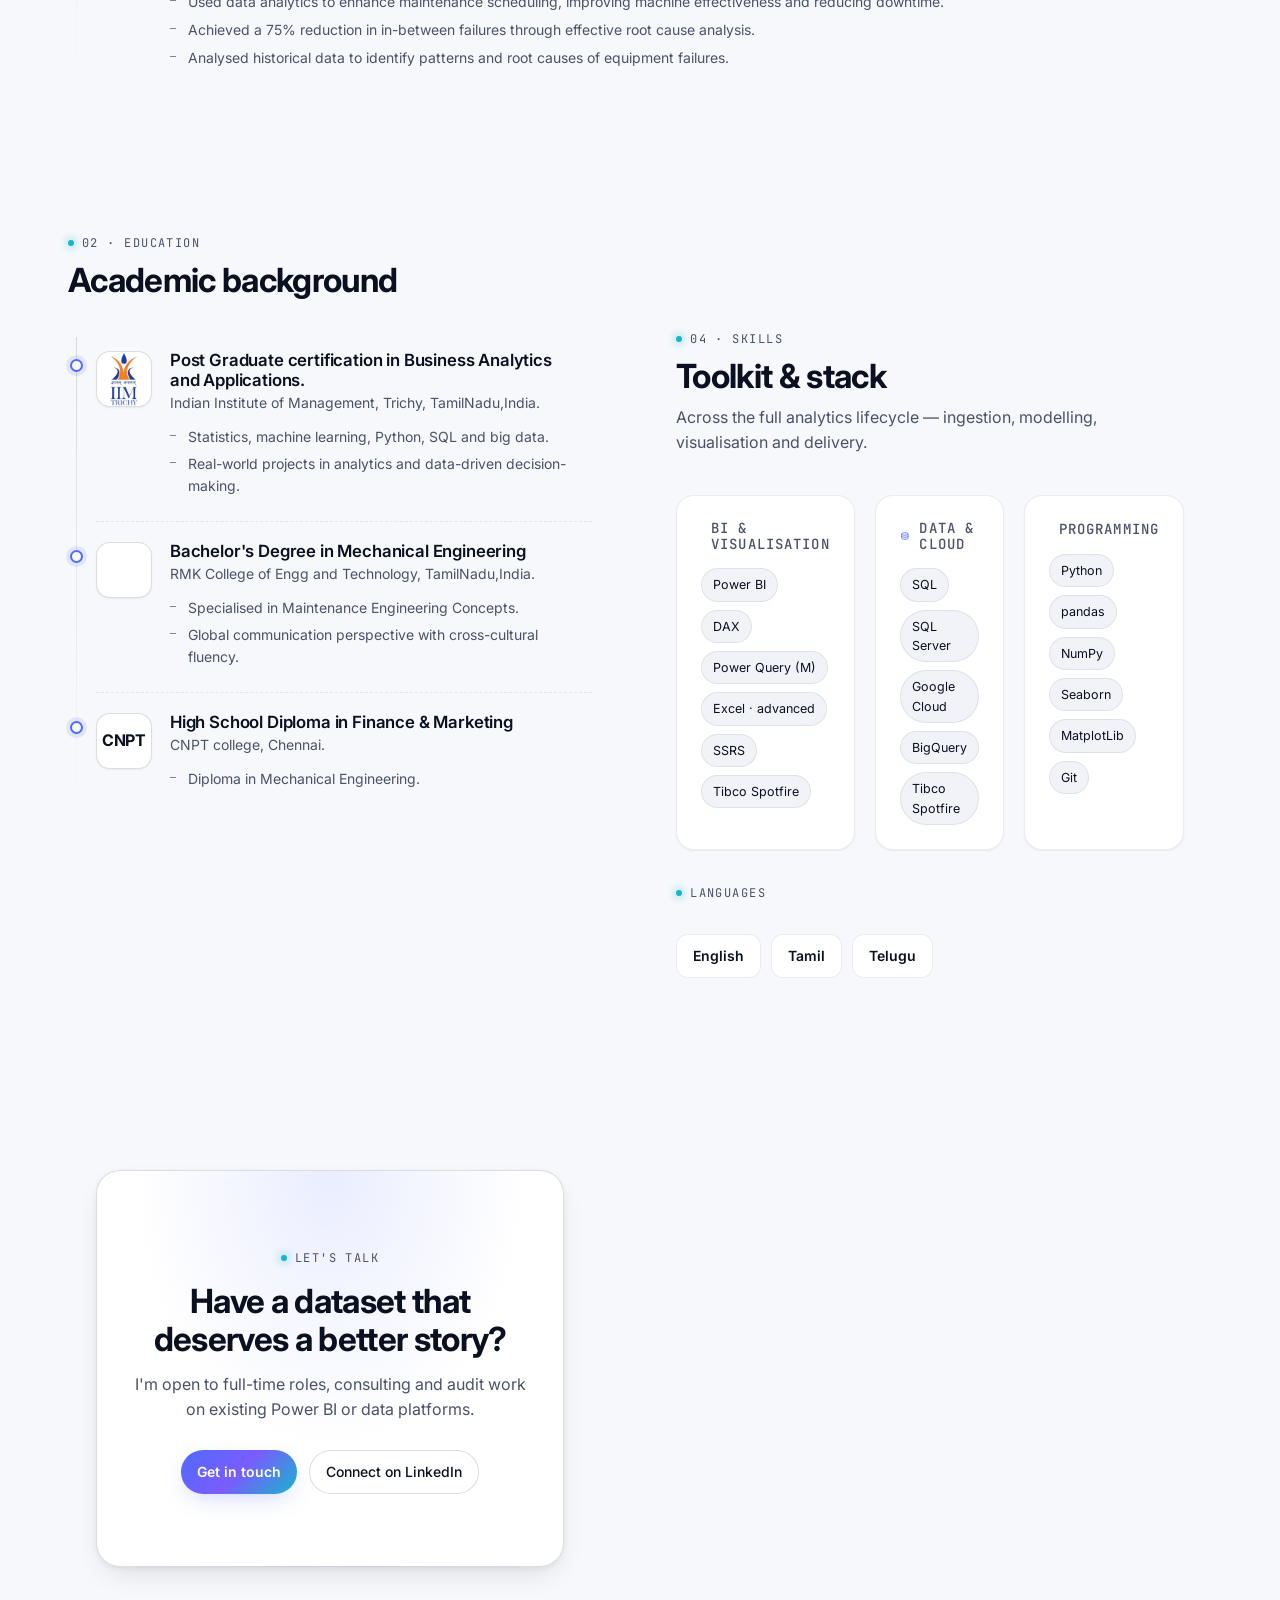
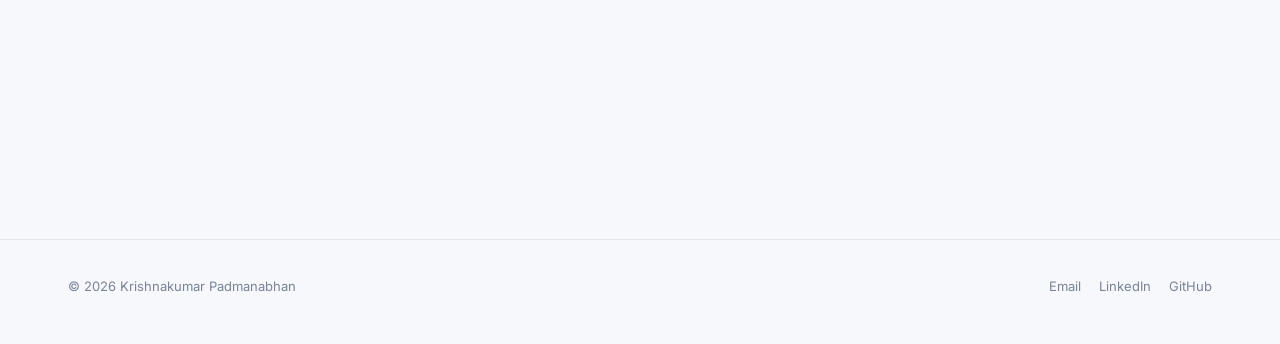
==== commit d0828973: "Fix job titles formatting in index.html" ====
--- a/home/index.html
+++ b/home/index.html
@@ -126,7 +126,7 @@
               <span class="tl-fallback">MRF</span>
             </div>
             <div class="tl-body">
-              <h3>Data Analyst &amp;Executive Engineer</h3>
+              <h3>Data Analyst - amp; Executive Engineer</h3>
               <div class="sub">MRF Tyres</div>
               <ul>
                 <li>Data-driven support to business decision-making through KPI analysis, reporting and advanced analytics.</li>
@@ -146,8 +146,8 @@
               <span class="tl-fallback">MRF_ARK</span>
             </div>
             <div class="tl-body">
-              <h3> Trainee  &amp;  – Operations</h3>
-              <div class="sub">MRF tyres &amp; Engineering</div>
+              <h3> Trainee  amp;  – Operations</h3>
+              <div class="sub">MRF tyres amp; Engineering</div>
               <ul>
                 <li>Used data analytics to enhance maintenance scheduling, improving machine effectiveness and reducing downtime.</li>
                 <li>Achieved a 75% reduction in in-between failures through effective root cause analysis.</li>
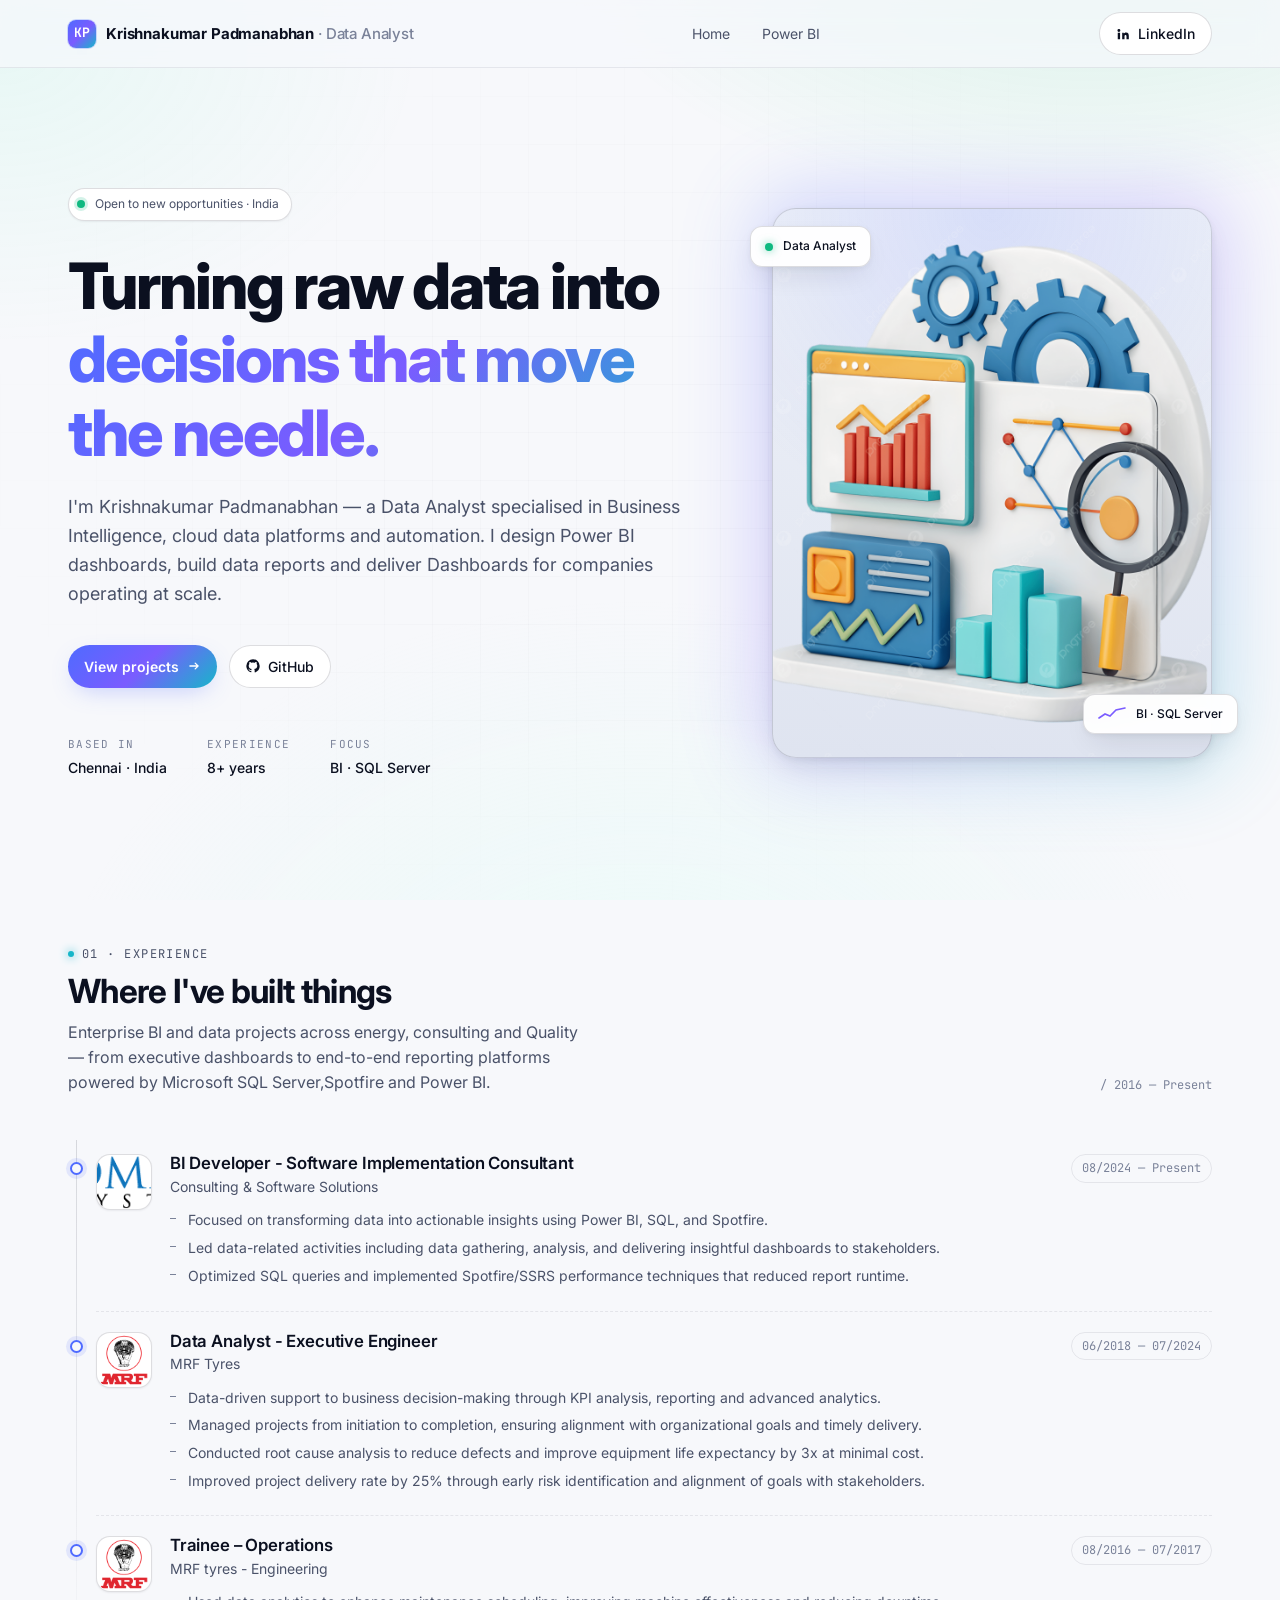
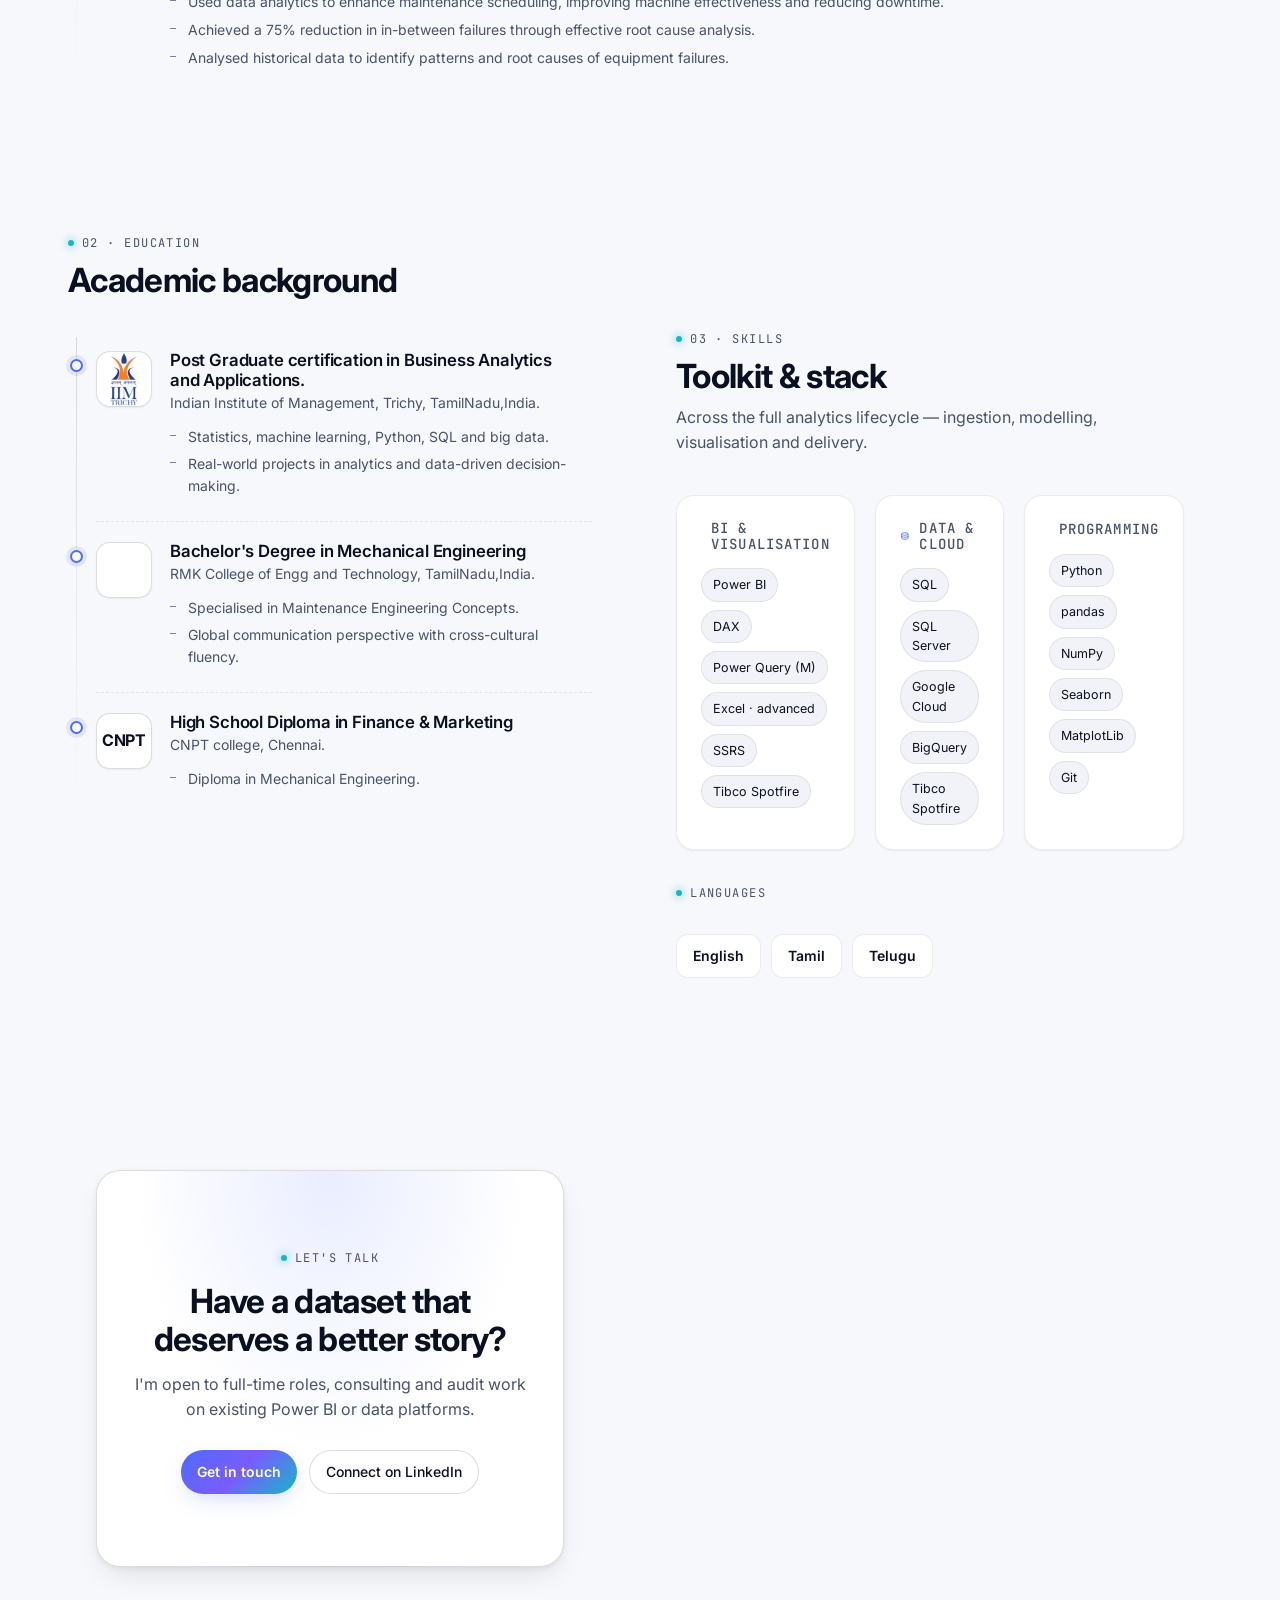
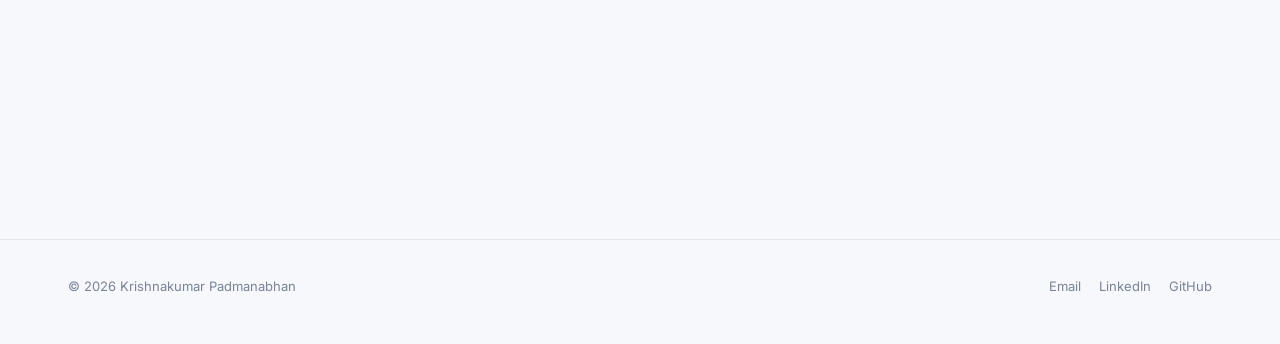
==== commit 17a203b2: "Update index.html" ====
--- a/home/index.html
+++ b/home/index.html
@@ -126,7 +126,7 @@
               <span class="tl-fallback">MRF</span>
             </div>
             <div class="tl-body">
-              <h3>Data Analyst - amp; Executive Engineer</h3>
+              <h3> Data Analyst - Executive Engineer</h3>
               <div class="sub">MRF Tyres</div>
               <ul>
                 <li>Data-driven support to business decision-making through KPI analysis, reporting and advanced analytics.</li>
@@ -146,8 +146,8 @@
               <span class="tl-fallback">MRF_ARK</span>
             </div>
             <div class="tl-body">
-              <h3> Trainee  amp;  – Operations</h3>
-              <div class="sub">MRF tyres amp; Engineering</div>
+              <h3> Trainee – Operations</h3>
+              <div class="sub">MRF tyres - Engineering</div>
               <ul>
                 <li>Used data analytics to enhance maintenance scheduling, improving machine effectiveness and reducing downtime.</li>
                 <li>Achieved a 75% reduction in in-between failures through effective root cause analysis.</li>
@@ -226,7 +226,7 @@
     <div class="container">
       <div class="section-head reveal">
         <div class="title">
-          <span class="eyebrow">04 · Skills</span>
+          <span class="eyebrow">03 · Skills</span>
           <h2>Toolkit &amp; stack</h2>
           <p>Across the full analytics lifecycle — ingestion, modelling, visualisation and delivery.</p>
         </div>
--- a/css/styles.css
+++ b/css/styles.css
@@ -68,9 +68,9 @@
   position: fixed;
   inset: 0;
   background:
-    radial-gradient(900px 500px at 85% -10%, rgba(79,107,255,0.14), transparent 60%),
-    radial-gradient(700px 500px at 0% 5%, rgba(122,92,255,0.10), transparent 60%),
-    radial-gradient(1000px 800px at 50% 120%, rgba(22,182,201,0.08), transparent 60%);
+    radial-gradient(900px 500px at 85% -10%, rgba(8, 211, 99, 0.14), transparent 60%),
+    radial-gradient(700px 500px at 0% 5%, rgba(105, 253, 196, 0.1), transparent 60%),
+    radial-gradient(1000px 800px at 50% 120%, rgba(219, 255, 246, 0.455), transparent 60%);
   pointer-events: none;
   z-index: 0;
 }
